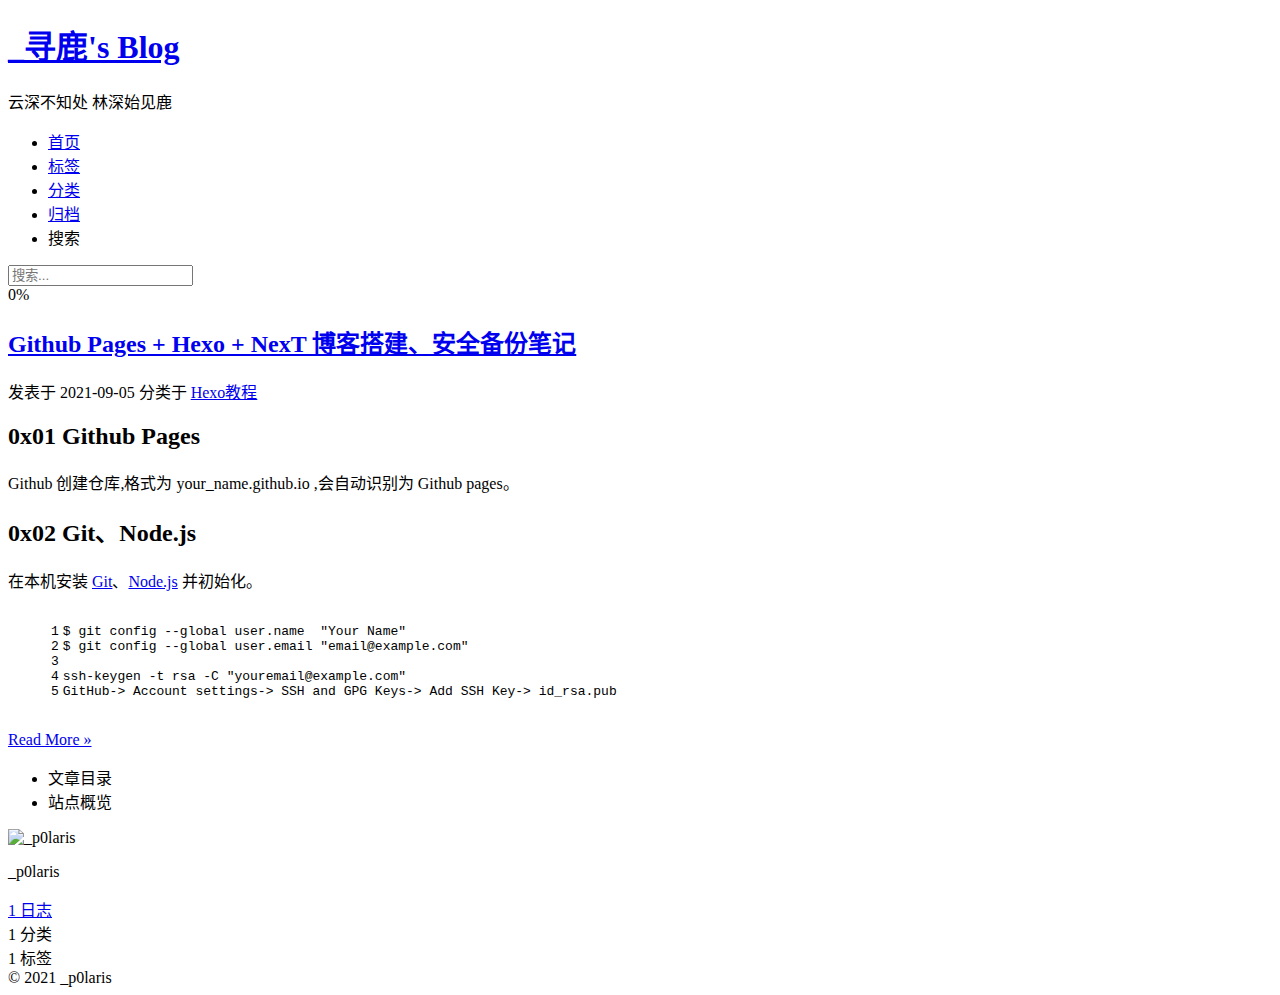
==== index.html @ 0f9a047e "Site updated: 2021-09-05 02:48:49" ====
<!DOCTYPE html>
<html lang="zh-CN">
<head>
  <meta charset="UTF-8">
<meta name="viewport" content="width=device-width, initial-scale=1, maximum-scale=2">
<meta name="theme-color" content="#222">
<meta name="generator" content="Hexo 5.4.0">
  <link rel="apple-touch-icon" sizes="180x180" href="/p0larisZ/p0larisZ.github.io/images/apple-touch-icon-next.png">
  <link rel="icon" type="image/png" sizes="32x32" href="/p0larisZ/p0larisZ.github.io/images/favicon-32x32-next.png">
  <link rel="icon" type="image/png" sizes="16x16" href="/p0larisZ/p0larisZ.github.io/images/favicon-16x16-next.png">
  <link rel="mask-icon" href="/p0larisZ/p0larisZ.github.io/images/logo.svg" color="#222">

<link rel="stylesheet" href="/p0larisZ/p0larisZ.github.io/css/main.css">

<link rel="stylesheet" href="https://fonts.loli.net/css?family=Noto Serif SC:300,300italic,400,400italic,700,700italic|Arvo:300,300italic,400,400italic,700,700italic&display=swap&subset=latin,latin-ext">
<link rel="stylesheet" href="/p0larisZ/p0larisZ.github.io/lib/font-awesome/css/font-awesome.min.css">

<script id="hexo-configurations">
    var NexT = window.NexT || {};
    var CONFIG = {"hostname":"github.com","root":"/p0larisZ/p0larisZ.github.io/","scheme":"Gemini","version":"7.8.0","exturl":false,"sidebar":{"position":"left","display":"post","padding":18,"offset":12,"onmobile":false},"copycode":{"enable":true,"show_result":false,"style":null},"back2top":{"enable":true,"sidebar":false,"scrollpercent":false},"bookmark":{"enable":false,"color":"#222","save":"auto"},"fancybox":false,"mediumzoom":false,"lazyload":false,"pangu":false,"comments":{"style":"tabs","active":null,"storage":true,"lazyload":false,"nav":null},"algolia":{"hits":{"per_page":10},"labels":{"input_placeholder":"Search for Posts","hits_empty":"We didn't find any results for the search: ${query}","hits_stats":"${hits} results found in ${time} ms"}},"localsearch":{"enable":true,"trigger":"auto","top_n_per_article":1,"unescape":false,"preload":false},"motion":{"enable":true,"async":false,"transition":{"post_block":"fadeIn","post_header":"slideDownIn","post_body":"slideDownIn","coll_header":"slideLeftIn","sidebar":"slideUpIn"}},"path":"search.xml"};
  </script>

  <meta property="og:type" content="website">
<meta property="og:title" content="_寻鹿&#39;s Blog">
<meta property="og:url" content="https://github.com/p0larisZ/p0larisZ.github.io/index.html">
<meta property="og:site_name" content="_寻鹿&#39;s Blog">
<meta property="og:locale" content="zh_CN">
<meta property="article:author" content="_p0laris">
<meta name="twitter:card" content="summary">

<link rel="canonical" href="https://github.com/p0larisZ/p0larisZ.github.io/">


<script id="page-configurations">
  // https://hexo.io/docs/variables.html
  CONFIG.page = {
    sidebar: "",
    isHome : true,
    isPost : false,
    lang   : 'zh-CN'
  };
</script>

  <title>_寻鹿's Blog</title>
  






  <noscript>
  <style>
  .use-motion .brand,
  .use-motion .menu-item,
  .sidebar-inner,
  .use-motion .post-block,
  .use-motion .pagination,
  .use-motion .comments,
  .use-motion .post-header,
  .use-motion .post-body,
  .use-motion .collection-header { opacity: initial; }

  .use-motion .site-title,
  .use-motion .site-subtitle {
    opacity: initial;
    top: initial;
  }

  .use-motion .logo-line-before i { left: initial; }
  .use-motion .logo-line-after i { right: initial; }
  </style>
</noscript>

</head>

<body itemscope itemtype="http://schema.org/WebPage">
  <div class="container use-motion">
    <div class="headband"></div>

    <header class="header" itemscope itemtype="http://schema.org/WPHeader">
      <div class="header-inner"><div class="site-brand-container">
  <div class="site-nav-toggle">
    <div class="toggle" aria-label="切换导航栏">
      <span class="toggle-line toggle-line-first"></span>
      <span class="toggle-line toggle-line-middle"></span>
      <span class="toggle-line toggle-line-last"></span>
    </div>
  </div>

  <div class="site-meta">

    <a href="/p0larisZ/p0larisZ.github.io/" class="brand" rel="start">
      <span class="logo-line-before"><i></i></span>
      <h1 class="site-title">_寻鹿's Blog</h1>
      <span class="logo-line-after"><i></i></span>
    </a>
      <p class="site-subtitle" itemprop="description">云深不知处 林深始见鹿</p>
  </div>

  <div class="site-nav-right">
    <div class="toggle popup-trigger">
        <i class="fa fa-search fa-fw fa-lg"></i>
    </div>
  </div>
</div>




<nav class="site-nav">
  <ul id="menu" class="menu">
        <li class="menu-item menu-item-home">

    <a href="/p0larisZ/p0larisZ.github.io/" rel="section"><i class="fa fa-fw fa-home"></i>首页</a>

  </li>
        <li class="menu-item menu-item-tags">

    <a href="/p0larisZ/p0larisZ.github.io/tags/" rel="section"><i class="fa fa-fw fa-tags"></i>标签</a>

  </li>
        <li class="menu-item menu-item-categories">

    <a href="/p0larisZ/p0larisZ.github.io/categories/" rel="section"><i class="fa fa-fw fa-th"></i>分类</a>

  </li>
        <li class="menu-item menu-item-archives">

    <a href="/p0larisZ/p0larisZ.github.io/archives/" rel="section"><i class="fa fa-fw fa-archive"></i>归档</a>

  </li>
      <li class="menu-item menu-item-search">
        <a role="button" class="popup-trigger"><i class="fa fa-search fa-fw"></i>搜索
        </a>
      </li>
  </ul>
</nav>



  <div class="search-pop-overlay">
    <div class="popup search-popup">
        <div class="search-header">
  <span class="search-icon">
    <i class="fa fa-search"></i>
  </span>
  <div class="search-input-container">
    <input autocomplete="off" autocapitalize="off"
           placeholder="搜索..." spellcheck="false"
           type="search" class="search-input">
  </div>
  <span class="popup-btn-close">
    <i class="fa fa-times-circle"></i>
  </span>
</div>
<div id="search-result">
  <div id="no-result">
    <i class="fa fa-spinner fa-pulse fa-5x fa-fw"></i>
  </div>
</div>

    </div>
  </div>

</div>
    </header>

    
  <div class="back-to-top">
    <i class="fa fa-arrow-up"></i>
    <span>0%</span>
  </div>


    <main class="main">
      <div class="main-inner">
        <div class="content-wrap">
          

          <div class="content index posts-expand">
            
      
  
  
  <article itemscope itemtype="http://schema.org/Article" class="post-block" lang="zh-CN">
    <link itemprop="mainEntityOfPage" href="https://github.com/p0larisZ/p0larisZ.github.io/2021/09/05/Hexo/">

    <span hidden itemprop="author" itemscope itemtype="http://schema.org/Person">
      <meta itemprop="image" content="/p0larisZ/p0larisZ.github.io/images/p0laris.jpg">
      <meta itemprop="name" content="_p0laris">
      <meta itemprop="description" content="">
    </span>

    <span hidden itemprop="publisher" itemscope itemtype="http://schema.org/Organization">
      <meta itemprop="name" content="_寻鹿's Blog">
    </span>
      <header class="post-header">
        <h2 class="post-title" itemprop="name headline">
          
            <a href="/p0larisZ/p0larisZ.github.io/2021/09/05/Hexo/" class="post-title-link" itemprop="url">Github Pages + Hexo + NexT 博客搭建、安全备份笔记</a>
        </h2>

        <div class="post-meta">
            <span class="post-meta-item">
              <span class="post-meta-item-icon">
                <i class="fa fa-calendar-o"></i>
              </span>
              <span class="post-meta-item-text">发表于</span>
              

              <time title="创建时间：2021-09-05 00:00:00 / 修改时间：02:44:18" itemprop="dateCreated datePublished" datetime="2021-09-05T00:00:00+08:00">2021-09-05</time>
            </span>
            <span class="post-meta-item">
              <span class="post-meta-item-icon">
                <i class="fa fa-folder-o"></i>
              </span>
              <span class="post-meta-item-text">分类于</span>
                <span itemprop="about" itemscope itemtype="http://schema.org/Thing">
                  <a href="/p0larisZ/p0larisZ.github.io/categories/Hexo%E6%95%99%E7%A8%8B/" itemprop="url" rel="index"><span itemprop="name">Hexo教程</span></a>
                </span>
            </span>

          

        </div>
      </header>

    
    
    
    <div class="post-body" itemprop="articleBody">

      
          <h2 id="0x01-Github-Pages"><a href="#0x01-Github-Pages" class="headerlink" title="0x01 Github Pages"></a>0x01 Github Pages</h2><p>Github 创建仓库,格式为 your_name.github.io ,会自动识别为 Github pages。</p>
<h2 id="0x02-Git、Node-js"><a href="#0x02-Git、Node-js" class="headerlink" title="0x02 Git、Node.js"></a>0x02 Git、Node.js</h2><p>在本机安装 <a target="_blank" rel="noopener" href="http://git-scm.com/downloads">Git</a>、<a target="_blank" rel="noopener" href="https://nodejs.org/en/">Node.js</a> 并初始化。</p>
<figure class="highlight plaintext"><table><tr><td class="gutter"><pre><span class="line">1</span><br><span class="line">2</span><br><span class="line">3</span><br><span class="line">4</span><br><span class="line">5</span><br></pre></td><td class="code"><pre><span class="line">$ git config --global user.name  &quot;Your Name&quot;</span><br><span class="line">$ git config --global user.email &quot;email@example.com&quot;</span><br><span class="line"></span><br><span class="line">ssh-keygen -t rsa -C &quot;youremail@example.com&quot;</span><br><span class="line">GitHub-&gt; Account settings-&gt; SSH and GPG Keys-&gt; Add SSH Key-&gt; id_rsa.pub</span><br></pre></td></tr></table></figure>
          <!--noindex-->
            <div class="post-button">
              <a class="btn" href="/p0larisZ/p0larisZ.github.io/2021/09/05/Hexo/#more" rel="contents">
                Read More &raquo;
              </a>
            </div>
          <!--/noindex-->
        
      
    </div>

    
    
    
      <footer class="post-footer">
        <div class="post-eof"></div>
      </footer>
  </article>
  
  
  


  



          </div>
          

<script>
  window.addEventListener('tabs:register', () => {
    let { activeClass } = CONFIG.comments;
    if (CONFIG.comments.storage) {
      activeClass = localStorage.getItem('comments_active') || activeClass;
    }
    if (activeClass) {
      let activeTab = document.querySelector(`a[href="#comment-${activeClass}"]`);
      if (activeTab) {
        activeTab.click();
      }
    }
  });
  if (CONFIG.comments.storage) {
    window.addEventListener('tabs:click', event => {
      if (!event.target.matches('.tabs-comment .tab-content .tab-pane')) return;
      let commentClass = event.target.classList[1];
      localStorage.setItem('comments_active', commentClass);
    });
  }
</script>

        </div>
          
  
  <div class="toggle sidebar-toggle">
    <span class="toggle-line toggle-line-first"></span>
    <span class="toggle-line toggle-line-middle"></span>
    <span class="toggle-line toggle-line-last"></span>
  </div>

  <aside class="sidebar">
    <div class="sidebar-inner">

      <ul class="sidebar-nav motion-element">
        <li class="sidebar-nav-toc">
          文章目录
        </li>
        <li class="sidebar-nav-overview">
          站点概览
        </li>
      </ul>

      <!--noindex-->
      <div class="post-toc-wrap sidebar-panel">
      </div>
      <!--/noindex-->

      <div class="site-overview-wrap sidebar-panel">
        <div class="site-author motion-element" itemprop="author" itemscope itemtype="http://schema.org/Person">
    <img class="site-author-image" itemprop="image" alt="_p0laris"
      src="/p0larisZ/p0larisZ.github.io/images/p0laris.jpg">
  <p class="site-author-name" itemprop="name">_p0laris</p>
  <div class="site-description" itemprop="description"></div>
</div>
<div class="site-state-wrap motion-element">
  <nav class="site-state">
      <div class="site-state-item site-state-posts">
          <a href="/p0larisZ/p0larisZ.github.io/archives/">
        
          <span class="site-state-item-count">1</span>
          <span class="site-state-item-name">日志</span>
        </a>
      </div>
      <div class="site-state-item site-state-categories">
        <span class="site-state-item-count">1</span>
        <span class="site-state-item-name">分类</span>
      </div>
      <div class="site-state-item site-state-tags">
        <span class="site-state-item-count">1</span>
        <span class="site-state-item-name">标签</span>
      </div>
  </nav>
</div>



      </div>

    </div>
  </aside>
  <div id="sidebar-dimmer"></div>


      </div>
    </main>

    <footer class="footer">
      <div class="footer-inner">
        

        

<div class="copyright">
  
  &copy; 
  <span itemprop="copyrightYear">2021</span>
  <span class="with-love">
    <i class="fa fa-user"></i>
  </span>
  <span class="author" itemprop="copyrightHolder">_p0laris</span>
</div>

<!--
-->

        








      </div>
    </footer>
  </div>

  
  <script src="/p0larisZ/p0larisZ.github.io/lib/anime.min.js"></script>
  <script src="/p0larisZ/p0larisZ.github.io/lib/velocity/velocity.min.js"></script>
  <script src="/p0larisZ/p0larisZ.github.io/lib/velocity/velocity.ui.min.js"></script>

<script src="/p0larisZ/p0larisZ.github.io/js/utils.js"></script>

<script src="/p0larisZ/p0larisZ.github.io/js/motion.js"></script>


<script src="/p0larisZ/p0larisZ.github.io/js/schemes/pisces.js"></script>


<script src="/p0larisZ/p0larisZ.github.io/js/next-boot.js"></script>




  




  
<script src="/p0larisZ/p0larisZ.github.io/js/local-search.js"></script>













  

  

</body>
</html>
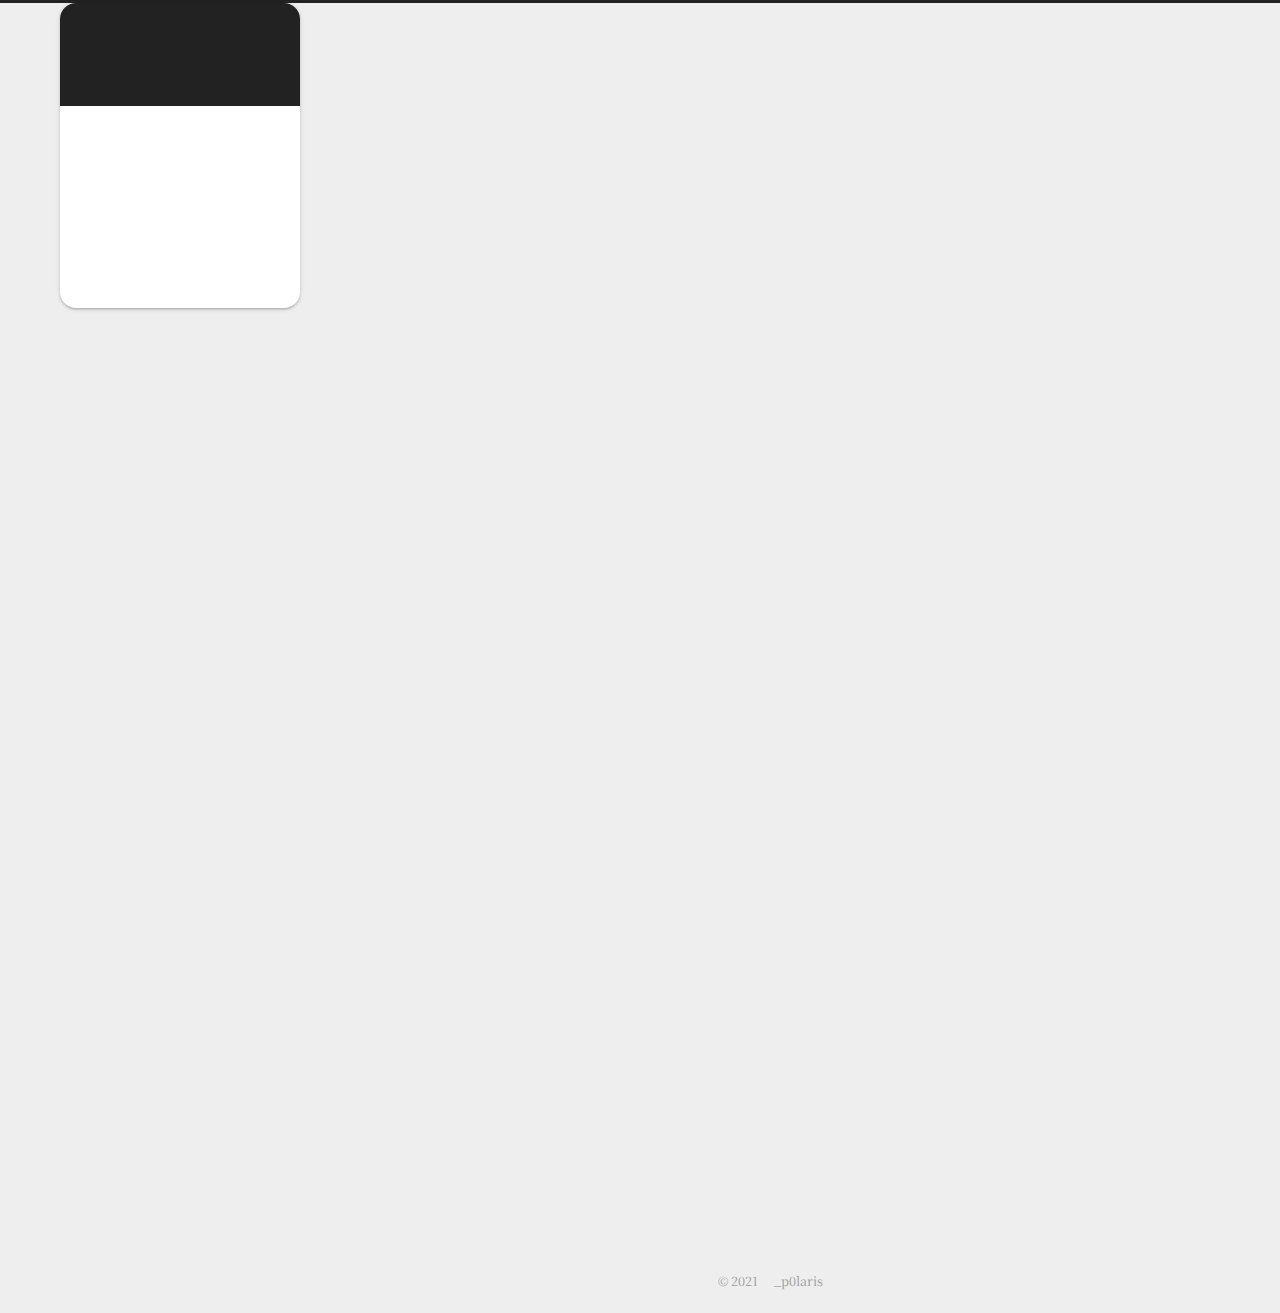
==== commit 1a5697d7: "Site updated: 2021-09-06 00:23:46" ====
--- a/index.html
+++ b/index.html
@@ -5,30 +5,30 @@
 <meta name="viewport" content="width=device-width, initial-scale=1, maximum-scale=2">
 <meta name="theme-color" content="#222">
 <meta name="generator" content="Hexo 5.4.0">
-  <link rel="apple-touch-icon" sizes="180x180" href="/p0larisZ/p0larisZ.github.io/images/apple-touch-icon-next.png">
-  <link rel="icon" type="image/png" sizes="32x32" href="/p0larisZ/p0larisZ.github.io/images/favicon-32x32-next.png">
-  <link rel="icon" type="image/png" sizes="16x16" href="/p0larisZ/p0larisZ.github.io/images/favicon-16x16-next.png">
-  <link rel="mask-icon" href="/p0larisZ/p0larisZ.github.io/images/logo.svg" color="#222">
-
-<link rel="stylesheet" href="/p0larisZ/p0larisZ.github.io/css/main.css">
+  <link rel="apple-touch-icon" sizes="180x180" href="/images/apple-touch-icon-next.png">
+  <link rel="icon" type="image/png" sizes="32x32" href="/images/favicon-32x32-next.png">
+  <link rel="icon" type="image/png" sizes="16x16" href="/images/favicon-16x16-next.png">
+  <link rel="mask-icon" href="/images/logo.svg" color="#222">
+
+<link rel="stylesheet" href="/css/main.css">
 
 <link rel="stylesheet" href="https://fonts.loli.net/css?family=Noto Serif SC:300,300italic,400,400italic,700,700italic|Arvo:300,300italic,400,400italic,700,700italic&display=swap&subset=latin,latin-ext">
-<link rel="stylesheet" href="/p0larisZ/p0larisZ.github.io/lib/font-awesome/css/font-awesome.min.css">
+<link rel="stylesheet" href="/lib/font-awesome/css/font-awesome.min.css">
 
 <script id="hexo-configurations">
     var NexT = window.NexT || {};
-    var CONFIG = {"hostname":"github.com","root":"/p0larisZ/p0larisZ.github.io/","scheme":"Gemini","version":"7.8.0","exturl":false,"sidebar":{"position":"left","display":"post","padding":18,"offset":12,"onmobile":false},"copycode":{"enable":true,"show_result":false,"style":null},"back2top":{"enable":true,"sidebar":false,"scrollpercent":false},"bookmark":{"enable":false,"color":"#222","save":"auto"},"fancybox":false,"mediumzoom":false,"lazyload":false,"pangu":false,"comments":{"style":"tabs","active":null,"storage":true,"lazyload":false,"nav":null},"algolia":{"hits":{"per_page":10},"labels":{"input_placeholder":"Search for Posts","hits_empty":"We didn't find any results for the search: ${query}","hits_stats":"${hits} results found in ${time} ms"}},"localsearch":{"enable":true,"trigger":"auto","top_n_per_article":1,"unescape":false,"preload":false},"motion":{"enable":true,"async":false,"transition":{"post_block":"fadeIn","post_header":"slideDownIn","post_body":"slideDownIn","coll_header":"slideLeftIn","sidebar":"slideUpIn"}},"path":"search.xml"};
+    var CONFIG = {"hostname":"p0larisz.github.io","root":"/","scheme":"Gemini","version":"7.8.0","exturl":false,"sidebar":{"position":"left","display":"post","padding":18,"offset":12,"onmobile":false},"copycode":{"enable":true,"show_result":false,"style":null},"back2top":{"enable":true,"sidebar":false,"scrollpercent":false},"bookmark":{"enable":false,"color":"#222","save":"auto"},"fancybox":false,"mediumzoom":false,"lazyload":false,"pangu":false,"comments":{"style":"tabs","active":null,"storage":true,"lazyload":false,"nav":null},"algolia":{"hits":{"per_page":10},"labels":{"input_placeholder":"Search for Posts","hits_empty":"We didn't find any results for the search: ${query}","hits_stats":"${hits} results found in ${time} ms"}},"localsearch":{"enable":true,"trigger":"auto","top_n_per_article":1,"unescape":false,"preload":false},"motion":{"enable":true,"async":false,"transition":{"post_block":"fadeIn","post_header":"slideDownIn","post_body":"slideDownIn","coll_header":"slideLeftIn","sidebar":"slideUpIn"}},"path":"search.xml"};
   </script>
 
   <meta property="og:type" content="website">
 <meta property="og:title" content="_寻鹿&#39;s Blog">
-<meta property="og:url" content="https://github.com/p0larisZ/p0larisZ.github.io/index.html">
+<meta property="og:url" content="https://p0larisz.github.io/index.html">
 <meta property="og:site_name" content="_寻鹿&#39;s Blog">
 <meta property="og:locale" content="zh_CN">
 <meta property="article:author" content="_p0laris">
 <meta name="twitter:card" content="summary">
 
-<link rel="canonical" href="https://github.com/p0larisZ/p0larisZ.github.io/">
+<link rel="canonical" href="https://p0larisz.github.io/">
 
 
 <script id="page-configurations">
@@ -90,7 +90,7 @@
 
   <div class="site-meta">
 
-    <a href="/p0larisZ/p0larisZ.github.io/" class="brand" rel="start">
+    <a href="/" class="brand" rel="start">
       <span class="logo-line-before"><i></i></span>
       <h1 class="site-title">_寻鹿's Blog</h1>
       <span class="logo-line-after"><i></i></span>
@@ -112,22 +112,22 @@
   <ul id="menu" class="menu">
         <li class="menu-item menu-item-home">
 
-    <a href="/p0larisZ/p0larisZ.github.io/" rel="section"><i class="fa fa-fw fa-home"></i>首页</a>
+    <a href="/" rel="section"><i class="fa fa-fw fa-home"></i>首页</a>
 
   </li>
         <li class="menu-item menu-item-tags">
 
-    <a href="/p0larisZ/p0larisZ.github.io/tags/" rel="section"><i class="fa fa-fw fa-tags"></i>标签</a>
+    <a href="/tags/" rel="section"><i class="fa fa-fw fa-tags"></i>标签</a>
 
   </li>
         <li class="menu-item menu-item-categories">
 
-    <a href="/p0larisZ/p0larisZ.github.io/categories/" rel="section"><i class="fa fa-fw fa-th"></i>分类</a>
+    <a href="/categories/" rel="section"><i class="fa fa-fw fa-th"></i>分类</a>
 
   </li>
         <li class="menu-item menu-item-archives">
 
-    <a href="/p0larisZ/p0larisZ.github.io/archives/" rel="section"><i class="fa fa-fw fa-archive"></i>归档</a>
+    <a href="/archives/" rel="section"><i class="fa fa-fw fa-archive"></i>归档</a>
 
   </li>
       <li class="menu-item menu-item-search">
@@ -184,10 +184,10 @@
   
   
   <article itemscope itemtype="http://schema.org/Article" class="post-block" lang="zh-CN">
-    <link itemprop="mainEntityOfPage" href="https://github.com/p0larisZ/p0larisZ.github.io/2021/09/05/Hexo/">
+    <link itemprop="mainEntityOfPage" href="https://p0larisz.github.io/2021/09/05/Hexo/">
 
     <span hidden itemprop="author" itemscope itemtype="http://schema.org/Person">
-      <meta itemprop="image" content="/p0larisZ/p0larisZ.github.io/images/p0laris.jpg">
+      <meta itemprop="image" content="/images/p0laris.jpg">
       <meta itemprop="name" content="_p0laris">
       <meta itemprop="description" content="">
     </span>
@@ -198,7 +198,7 @@
       <header class="post-header">
         <h2 class="post-title" itemprop="name headline">
           
-            <a href="/p0larisZ/p0larisZ.github.io/2021/09/05/Hexo/" class="post-title-link" itemprop="url">Github Pages + Hexo + NexT 博客搭建、安全备份笔记</a>
+            <a href="/2021/09/05/Hexo/" class="post-title-link" itemprop="url">Github Pages + Hexo + NexT 博客搭建、安全备份笔记</a>
         </h2>
 
         <div class="post-meta">
@@ -207,17 +207,23 @@
                 <i class="fa fa-calendar-o"></i>
               </span>
               <span class="post-meta-item-text">发表于</span>
-              
-
-              <time title="创建时间：2021-09-05 00:00:00 / 修改时间：02:44:18" itemprop="dateCreated datePublished" datetime="2021-09-05T00:00:00+08:00">2021-09-05</time>
+
+              <time title="创建时间：2021-09-05 00:00:00" itemprop="dateCreated datePublished" datetime="2021-09-05T00:00:00+08:00">2021-09-05</time>
             </span>
+              <span class="post-meta-item">
+                <span class="post-meta-item-icon">
+                  <i class="fa fa-calendar-check-o"></i>
+                </span>
+                <span class="post-meta-item-text">更新于</span>
+                <time title="修改时间：2021-09-06 00:23:26" itemprop="dateModified" datetime="2021-09-06T00:23:26+08:00">2021-09-06</time>
+              </span>
             <span class="post-meta-item">
               <span class="post-meta-item-icon">
                 <i class="fa fa-folder-o"></i>
               </span>
               <span class="post-meta-item-text">分类于</span>
                 <span itemprop="about" itemscope itemtype="http://schema.org/Thing">
-                  <a href="/p0larisZ/p0larisZ.github.io/categories/Hexo%E6%95%99%E7%A8%8B/" itemprop="url" rel="index"><span itemprop="name">Hexo教程</span></a>
+                  <a href="/categories/Hexo%E6%95%99%E7%A8%8B/" itemprop="url" rel="index"><span itemprop="name">Hexo教程</span></a>
                 </span>
             </span>
 
@@ -234,10 +240,13 @@
       
           <h2 id="0x01-Github-Pages"><a href="#0x01-Github-Pages" class="headerlink" title="0x01 Github Pages"></a>0x01 Github Pages</h2><p>Github 创建仓库,格式为 your_name.github.io ,会自动识别为 Github pages。</p>
 <h2 id="0x02-Git、Node-js"><a href="#0x02-Git、Node-js" class="headerlink" title="0x02 Git、Node.js"></a>0x02 Git、Node.js</h2><p>在本机安装 <a target="_blank" rel="noopener" href="http://git-scm.com/downloads">Git</a>、<a target="_blank" rel="noopener" href="https://nodejs.org/en/">Node.js</a> 并初始化。</p>
-<figure class="highlight plaintext"><table><tr><td class="gutter"><pre><span class="line">1</span><br><span class="line">2</span><br><span class="line">3</span><br><span class="line">4</span><br><span class="line">5</span><br></pre></td><td class="code"><pre><span class="line">$ git config --global user.name  &quot;Your Name&quot;</span><br><span class="line">$ git config --global user.email &quot;email@example.com&quot;</span><br><span class="line"></span><br><span class="line">ssh-keygen -t rsa -C &quot;youremail@example.com&quot;</span><br><span class="line">GitHub-&gt; Account settings-&gt; SSH and GPG Keys-&gt; Add SSH Key-&gt; id_rsa.pub</span><br></pre></td></tr></table></figure>
+<figure class="highlight plaintext"><table><tr><td class="gutter"><pre><span class="line">1</span><br><span class="line">2</span><br></pre></td><td class="code"><pre><span class="line">$ git config --global user.name  &quot;Your Name&quot;</span><br><span class="line">$ git config --global user.email &quot;email@example.com&quot;</span><br></pre></td></tr></table></figure>
+
+<p>生成并添加 SSH 密钥</p>
+<figure class="highlight plaintext"><table><tr><td class="gutter"><pre><span class="line">1</span><br><span class="line">2</span><br></pre></td><td class="code"><pre><span class="line">ssh-keygen -t rsa -C &quot;youremail@example.com&quot;</span><br><span class="line">GitHub-&gt; Account settings-&gt; SSH and GPG Keys-&gt; Add SSH Key-&gt; id_rsa.pub</span><br></pre></td></tr></table></figure>
           <!--noindex-->
             <div class="post-button">
-              <a class="btn" href="/p0larisZ/p0larisZ.github.io/2021/09/05/Hexo/#more" rel="contents">
+              <a class="btn" href="/2021/09/05/Hexo/#more" rel="contents">
                 Read More &raquo;
               </a>
             </div>
@@ -316,14 +325,14 @@
       <div class="site-overview-wrap sidebar-panel">
         <div class="site-author motion-element" itemprop="author" itemscope itemtype="http://schema.org/Person">
     <img class="site-author-image" itemprop="image" alt="_p0laris"
-      src="/p0larisZ/p0larisZ.github.io/images/p0laris.jpg">
+      src="/images/p0laris.jpg">
   <p class="site-author-name" itemprop="name">_p0laris</p>
   <div class="site-description" itemprop="description"></div>
 </div>
 <div class="site-state-wrap motion-element">
   <nav class="site-state">
       <div class="site-state-item site-state-posts">
-          <a href="/p0larisZ/p0larisZ.github.io/archives/">
+          <a href="/archives/">
         
           <span class="site-state-item-count">1</span>
           <span class="site-state-item-name">日志</span>
@@ -385,30 +394,30 @@
   </div>
 
   
-  <script src="/p0larisZ/p0larisZ.github.io/lib/anime.min.js"></script>
-  <script src="/p0larisZ/p0larisZ.github.io/lib/velocity/velocity.min.js"></script>
-  <script src="/p0larisZ/p0larisZ.github.io/lib/velocity/velocity.ui.min.js"></script>
-
-<script src="/p0larisZ/p0larisZ.github.io/js/utils.js"></script>
-
-<script src="/p0larisZ/p0larisZ.github.io/js/motion.js"></script>
-
-
-<script src="/p0larisZ/p0larisZ.github.io/js/schemes/pisces.js"></script>
-
-
-<script src="/p0larisZ/p0larisZ.github.io/js/next-boot.js"></script>
-
-
-
-
-  
-
-
-
-
-  
-<script src="/p0larisZ/p0larisZ.github.io/js/local-search.js"></script>
+  <script src="/lib/anime.min.js"></script>
+  <script src="/lib/velocity/velocity.min.js"></script>
+  <script src="/lib/velocity/velocity.ui.min.js"></script>
+
+<script src="/js/utils.js"></script>
+
+<script src="/js/motion.js"></script>
+
+
+<script src="/js/schemes/pisces.js"></script>
+
+
+<script src="/js/next-boot.js"></script>
+
+
+
+
+  
+
+
+
+
+  
+<script src="/js/local-search.js"></script>
 
 
 
--- a/css/main.css
+++ b/css/main.css
@@ -0,0 +1,2690 @@
+:root {
+  --body-bg-color: #eee;
+  --content-bg-color: #fff;
+  --card-bg-color: #f5f5f5;
+  --text-color: #555;
+  --link-color: #555;
+  --link-hover-color: #222;
+  --brand-color: #fff;
+  --brand-hover-color: #fff;
+  --table-row-odd-bg-color: #f9f9f9;
+  --table-row-hover-bg-color: #f5f5f5;
+  --menu-item-bg-color: #f5f5f5;
+  --btn-default-bg: #fff;
+  --btn-default-color: #555;
+  --btn-default-border-color: #555;
+  --btn-default-hover-bg: #222;
+  --btn-default-hover-color: #fff;
+  --btn-default-hover-border-color: #222;
+}
+html {
+  line-height: 1.15; /* 1 */
+  -webkit-text-size-adjust: 100%; /* 2 */
+}
+body {
+  margin: 0;
+}
+main {
+  display: block;
+}
+h1 {
+  font-size: 2em;
+  margin: 0.67em 0;
+}
+hr {
+  box-sizing: content-box; /* 1 */
+  height: 0; /* 1 */
+  overflow: visible; /* 2 */
+}
+pre {
+  font-family: monospace, monospace; /* 1 */
+  font-size: 1em; /* 2 */
+}
+a {
+  background: transparent;
+}
+abbr[title] {
+  border-bottom: none; /* 1 */
+  text-decoration: underline; /* 2 */
+  text-decoration: underline dotted; /* 2 */
+}
+b,
+strong {
+  font-weight: bolder;
+}
+code,
+kbd,
+samp {
+  font-family: monospace, monospace; /* 1 */
+  font-size: 1em; /* 2 */
+}
+small {
+  font-size: 80%;
+}
+sub,
+sup {
+  font-size: 75%;
+  line-height: 0;
+  position: relative;
+  vertical-align: baseline;
+}
+sub {
+  bottom: -0.25em;
+}
+sup {
+  top: -0.5em;
+}
+img {
+  border-style: none;
+}
+button,
+input,
+optgroup,
+select,
+textarea {
+  font-family: inherit; /* 1 */
+  font-size: 100%; /* 1 */
+  line-height: 1.15; /* 1 */
+  margin: 0; /* 2 */
+}
+button,
+input {
+/* 1 */
+  overflow: visible;
+}
+button,
+select {
+/* 1 */
+  text-transform: none;
+}
+button,
+[type='button'],
+[type='reset'],
+[type='submit'] {
+  -webkit-appearance: button;
+}
+button::-moz-focus-inner,
+[type='button']::-moz-focus-inner,
+[type='reset']::-moz-focus-inner,
+[type='submit']::-moz-focus-inner {
+  border-style: none;
+  padding: 0;
+}
+button:-moz-focusring,
+[type='button']:-moz-focusring,
+[type='reset']:-moz-focusring,
+[type='submit']:-moz-focusring {
+  outline: 1px dotted ButtonText;
+}
+fieldset {
+  padding: 0.35em 0.75em 0.625em;
+}
+legend {
+  box-sizing: border-box; /* 1 */
+  color: inherit; /* 2 */
+  display: table; /* 1 */
+  max-width: 100%; /* 1 */
+  padding: 0; /* 3 */
+  white-space: normal; /* 1 */
+}
+progress {
+  vertical-align: baseline;
+}
+textarea {
+  overflow: auto;
+}
+[type='checkbox'],
+[type='radio'] {
+  box-sizing: border-box; /* 1 */
+  padding: 0; /* 2 */
+}
+[type='number']::-webkit-inner-spin-button,
+[type='number']::-webkit-outer-spin-button {
+  height: auto;
+}
+[type='search'] {
+  outline-offset: -2px; /* 2 */
+  -webkit-appearance: textfield; /* 1 */
+}
+[type='search']::-webkit-search-decoration {
+  -webkit-appearance: none;
+}
+::-webkit-file-upload-button {
+  font: inherit; /* 2 */
+  -webkit-appearance: button; /* 1 */
+}
+details {
+  display: block;
+}
+summary {
+  display: list-item;
+}
+template {
+  display: none;
+}
+[hidden] {
+  display: none;
+}
+::selection {
+  background: #262a30;
+  color: #eee;
+}
+html,
+body {
+  height: 100%;
+}
+body {
+  background: var(--body-bg-color);
+  color: var(--text-color);
+  font-family: 'Noto Serif SC', "PingFang SC", "Microsoft YaHei", sans-serif;
+  font-size: 0.9em;
+  line-height: 2;
+}
+@media (max-width: 991px) {
+  body {
+    padding-left: 0 !important;
+    padding-right: 0 !important;
+  }
+}
+h1,
+h2,
+h3,
+h4,
+h5,
+h6 {
+  font-family: 'Arvo', 'Noto Serif SC', "PingFang SC", "Microsoft YaHei", sans-serif;
+  font-weight: bold;
+  line-height: 1.5;
+  margin: 20px 0 15px;
+}
+h1 {
+  font-size: 1.5em;
+}
+h2 {
+  font-size: 1.375em;
+}
+h3 {
+  font-size: 1.25em;
+}
+h4 {
+  font-size: 1.125em;
+}
+h5 {
+  font-size: 1em;
+}
+h6 {
+  font-size: 0.875em;
+}
+p {
+  margin: 0 0 20px 0;
+}
+a,
+span.exturl {
+  border-bottom: 1px solid #999;
+  color: var(--link-color);
+  outline: 0;
+  text-decoration: none;
+  overflow-wrap: break-word;
+  word-wrap: break-word;
+  cursor: pointer;
+}
+a:hover,
+span.exturl:hover {
+  border-bottom-color: var(--link-hover-color);
+  color: var(--link-hover-color);
+}
+iframe,
+img,
+video {
+  display: block;
+  margin-left: auto;
+  margin-right: auto;
+  max-width: 100%;
+}
+hr {
+  background-image: repeating-linear-gradient(-45deg, #ddd, #ddd 4px, transparent 4px, transparent 8px);
+  border: 0;
+  height: 3px;
+  margin: 40px 0;
+}
+blockquote {
+  border-left: 4px solid #ddd;
+  color: #666;
+  margin: 0;
+  padding: 0 15px;
+}
+blockquote cite::before {
+  content: '-';
+  padding: 0 5px;
+}
+dt {
+  font-weight: bold;
+}
+dd {
+  margin: 0;
+  padding: 0;
+}
+kbd {
+  background-color: #f5f5f5;
+  background-image: linear-gradient(#eee, #fff, #eee);
+  border: 1px solid #ccc;
+  border-radius: 0.2em;
+  box-shadow: 0.1em 0.1em 0.2em rgba(0,0,0,0.1);
+  color: #555;
+  font-family: inherit;
+  padding: 0.1em 0.3em;
+  white-space: nowrap;
+}
+.table-container {
+  overflow: auto;
+}
+table {
+  border-collapse: collapse;
+  border-spacing: 0;
+  font-size: 0.875em;
+  margin: 0 0 20px 0;
+  width: 100%;
+}
+tbody tr:nth-of-type(odd) {
+  background: var(--table-row-odd-bg-color);
+}
+tbody tr:hover {
+  background: var(--table-row-hover-bg-color);
+}
+caption,
+th,
+td {
+  font-weight: normal;
+  padding: 8px;
+  text-align: left;
+  vertical-align: middle;
+}
+th,
+td {
+  border: 1px solid #ddd;
+  border-bottom: 3px solid #ddd;
+}
+th {
+  font-weight: 700;
+  padding-bottom: 10px;
+}
+td {
+  border-bottom-width: 1px;
+}
+.btn {
+  background: var(--btn-default-bg);
+  border: 2px solid var(--btn-default-border-color);
+  border-radius: 2px;
+  color: var(--btn-default-color);
+  display: inline-block;
+  font-size: 0.875em;
+  line-height: 2;
+  padding: 0 20px;
+  text-decoration: none;
+  transition-property: background-color;
+  transition-delay: 0s;
+  transition-duration: 0.2s;
+  transition-timing-function: ease-in-out;
+}
+.btn:hover {
+  background: var(--btn-default-hover-bg);
+  border-color: var(--btn-default-hover-border-color);
+  color: var(--btn-default-hover-color);
+}
+.btn + .btn {
+  margin: 0 0 8px 8px;
+}
+.btn .fa-fw {
+  text-align: left;
+  width: 1.285714285714286em;
+}
+.toggle {
+  line-height: 0;
+}
+.toggle .toggle-line {
+  background: #fff;
+  display: inline-block;
+  height: 2px;
+  left: 0;
+  position: relative;
+  top: 0;
+  transition: all 0.4s;
+  vertical-align: top;
+  width: 100%;
+}
+.toggle .toggle-line:not(:first-child) {
+  margin-top: 3px;
+}
+.toggle.toggle-arrow .toggle-line-first {
+  left: 50%;
+  top: 2px;
+  transform: rotate(45deg);
+  width: 50%;
+}
+.toggle.toggle-arrow .toggle-line-middle {
+  left: 2px;
+  width: 90%;
+}
+.toggle.toggle-arrow .toggle-line-last {
+  left: 50%;
+  top: -2px;
+  transform: rotate(-45deg);
+  width: 50%;
+}
+.toggle.toggle-close .toggle-line-first {
+  transform: rotate(-45deg);
+  top: 5px;
+}
+.toggle.toggle-close .toggle-line-middle {
+  opacity: 0;
+}
+.toggle.toggle-close .toggle-line-last {
+  transform: rotate(45deg);
+  top: -5px;
+}
+.highlight-container {
+  position: relative;
+}
+.highlight-container:hover .copy-btn,
+.highlight-container .copy-btn:focus {
+  opacity: 1;
+}
+.copy-btn {
+  color: #333;
+  cursor: pointer;
+  line-height: 1.6;
+  opacity: 0;
+  padding: 2px 6px;
+  position: absolute;
+  transition-delay: 0s;
+  transition-duration: 0.2s;
+  transition-timing-function: ease-in-out;
+  background-color: #eee;
+  background-image: linear-gradient(#fcfcfc, #eee);
+  border: 1px solid #d5d5d5;
+  border-radius: 3px;
+  font-size: 0.8125em;
+  right: 4px;
+  top: 8px;
+}
+.highlight,
+pre {
+  background: #f7f7f7;
+  color: #4d4d4c;
+  line-height: 1.6;
+  margin: 0 auto 20px;
+}
+pre,
+code {
+  font-family: consolas, Menlo, monospace, "PingFang SC", "Microsoft YaHei";
+}
+code {
+  background: #eee;
+  border-radius: 3px;
+  color: #555;
+  padding: 2px 4px;
+  overflow-wrap: break-word;
+  word-wrap: break-word;
+}
+.highlight *::selection {
+  background: #d6d6d6;
+}
+.highlight pre {
+  border: 0;
+  margin: 0;
+  padding: 10px 0;
+}
+.highlight table {
+  border: 0;
+  margin: 0;
+  width: auto;
+}
+.highlight td {
+  border: 0;
+  padding: 0;
+}
+.highlight figcaption {
+  background: #eff2f3;
+  color: #4d4d4c;
+  display: flex;
+  font-size: 0.875em;
+  justify-content: space-between;
+  line-height: 1.2;
+  padding: 0.5em;
+}
+.highlight figcaption a {
+  color: #4d4d4c;
+}
+.highlight figcaption a:hover {
+  border-bottom-color: #4d4d4c;
+}
+.highlight .gutter {
+  -moz-user-select: none;
+  -ms-user-select: none;
+  -webkit-user-select: none;
+  user-select: none;
+}
+.highlight .gutter pre {
+  background: #eff2f3;
+  color: #869194;
+  padding-left: 10px;
+  padding-right: 10px;
+  text-align: right;
+}
+.highlight .code pre {
+  background: #f7f7f7;
+  padding-left: 10px;
+  width: 100%;
+}
+.gist table {
+  width: auto;
+}
+.gist table td {
+  border: 0;
+}
+pre {
+  overflow: auto;
+  padding: 10px;
+}
+pre code {
+  background: none;
+  color: #4d4d4c;
+  font-size: 0.875em;
+  padding: 0;
+  text-shadow: none;
+}
+pre .deletion {
+  background: #fdd;
+}
+pre .addition {
+  background: #dfd;
+}
+pre .meta {
+  color: #eab700;
+  -moz-user-select: none;
+  -ms-user-select: none;
+  -webkit-user-select: none;
+  user-select: none;
+}
+pre .comment {
+  color: #8e908c;
+}
+pre .variable,
+pre .attribute,
+pre .tag,
+pre .name,
+pre .regexp,
+pre .ruby .constant,
+pre .xml .tag .title,
+pre .xml .pi,
+pre .xml .doctype,
+pre .html .doctype,
+pre .css .id,
+pre .css .class,
+pre .css .pseudo {
+  color: #c82829;
+}
+pre .number,
+pre .preprocessor,
+pre .built_in,
+pre .builtin-name,
+pre .literal,
+pre .params,
+pre .constant,
+pre .command {
+  color: #f5871f;
+}
+pre .ruby .class .title,
+pre .css .rules .attribute,
+pre .string,
+pre .symbol,
+pre .value,
+pre .inheritance,
+pre .header,
+pre .ruby .symbol,
+pre .xml .cdata,
+pre .special,
+pre .formula {
+  color: #718c00;
+}
+pre .title,
+pre .css .hexcolor {
+  color: #3e999f;
+}
+pre .function,
+pre .python .decorator,
+pre .python .title,
+pre .ruby .function .title,
+pre .ruby .title .keyword,
+pre .perl .sub,
+pre .javascript .title,
+pre .coffeescript .title {
+  color: #4271ae;
+}
+pre .keyword,
+pre .javascript .function {
+  color: #8959a8;
+}
+.blockquote-center {
+  border-left: none;
+  margin: 40px 0;
+  padding: 0;
+  position: relative;
+  text-align: center;
+}
+.blockquote-center::before,
+.blockquote-center::after {
+  background-repeat: no-repeat;
+  background-size: 22px 22px;
+  content: ' ';
+  display: block;
+  height: 24px;
+  opacity: 0.2;
+  position: absolute;
+  width: 100%;
+}
+.blockquote-center::before {
+  background-image: url("../images/quote-l.svg");
+  background-position: 0 -6px;
+  border-top: 1px solid #ccc;
+  top: -20px;
+}
+.blockquote-center::after {
+  background-image: url("../images/quote-r.svg");
+  background-position: 100% 8px;
+  border-bottom: 1px solid #ccc;
+  bottom: -20px;
+}
+.blockquote-center p,
+.blockquote-center div {
+  text-align: center;
+}
+.post-body .group-picture img {
+  margin: 0 auto;
+  padding: 0 3px;
+}
+.group-picture-row {
+  margin-bottom: 6px;
+  overflow: hidden;
+}
+.group-picture-column {
+  float: left;
+  margin-bottom: 10px;
+}
+.post-body .label {
+  color: #555;
+  display: inline;
+  padding: 0 2px;
+}
+.post-body .label.default {
+  background: #f0f0f0;
+}
+.post-body .label.primary {
+  background: #efe6f7;
+}
+.post-body .label.info {
+  background: #e5f2f8;
+}
+.post-body .label.success {
+  background: #e7f4e9;
+}
+.post-body .label.warning {
+  background: #fcf6e1;
+}
+.post-body .label.danger {
+  background: #fae8eb;
+}
+.post-body .tabs {
+  margin-bottom: 20px;
+}
+.post-body .tabs,
+.tabs-comment {
+  display: block;
+  padding-top: 10px;
+  position: relative;
+}
+.post-body .tabs ul.nav-tabs,
+.tabs-comment ul.nav-tabs {
+  display: flex;
+  flex-wrap: wrap;
+  margin: 0;
+  margin-bottom: -1px;
+  padding: 0;
+}
+@media (max-width: 413px) {
+  .post-body .tabs ul.nav-tabs,
+  .tabs-comment ul.nav-tabs {
+    display: block;
+    margin-bottom: 5px;
+  }
+}
+.post-body .tabs ul.nav-tabs li.tab,
+.tabs-comment ul.nav-tabs li.tab {
+  border-bottom: 1px solid #ddd;
+  border-left: 1px solid transparent;
+  border-right: 1px solid transparent;
+  border-top: 3px solid transparent;
+  flex-grow: 1;
+  list-style-type: none;
+  border-radius: 0 0 0 0;
+}
+@media (max-width: 413px) {
+  .post-body .tabs ul.nav-tabs li.tab,
+  .tabs-comment ul.nav-tabs li.tab {
+    border-bottom: 1px solid transparent;
+    border-left: 3px solid transparent;
+    border-right: 1px solid transparent;
+    border-top: 1px solid transparent;
+  }
+}
+@media (max-width: 413px) {
+  .post-body .tabs ul.nav-tabs li.tab,
+  .tabs-comment ul.nav-tabs li.tab {
+    border-radius: 0;
+  }
+}
+.post-body .tabs ul.nav-tabs li.tab a,
+.tabs-comment ul.nav-tabs li.tab a {
+  border-bottom: initial;
+  display: block;
+  line-height: 1.8;
+  outline: 0;
+  padding: 0.25em 0.75em;
+  text-align: center;
+  transition-delay: 0s;
+  transition-duration: 0.2s;
+  transition-timing-function: ease-out;
+}
+.post-body .tabs ul.nav-tabs li.tab a i,
+.tabs-comment ul.nav-tabs li.tab a i {
+  width: 1.285714285714286em;
+}
+.post-body .tabs ul.nav-tabs li.tab.active,
+.tabs-comment ul.nav-tabs li.tab.active {
+  border-bottom: 1px solid transparent;
+  border-left: 1px solid #ddd;
+  border-right: 1px solid #ddd;
+  border-top: 3px solid #fc6423;
+}
+@media (max-width: 413px) {
+  .post-body .tabs ul.nav-tabs li.tab.active,
+  .tabs-comment ul.nav-tabs li.tab.active {
+    border-bottom: 1px solid #ddd;
+    border-left: 3px solid #fc6423;
+    border-right: 1px solid #ddd;
+    border-top: 1px solid #ddd;
+  }
+}
+.post-body .tabs ul.nav-tabs li.tab.active a,
+.tabs-comment ul.nav-tabs li.tab.active a {
+  color: var(--link-color);
+  cursor: default;
+}
+.post-body .tabs .tab-content .tab-pane,
+.tabs-comment .tab-content .tab-pane {
+  border: 1px solid #ddd;
+  border-top: 0;
+  padding: 20px 20px 0 20px;
+  border-radius: 0;
+}
+.post-body .tabs .tab-content .tab-pane:not(.active),
+.tabs-comment .tab-content .tab-pane:not(.active) {
+  display: none;
+}
+.post-body .tabs .tab-content .tab-pane.active,
+.tabs-comment .tab-content .tab-pane.active {
+  display: block;
+}
+.post-body .tabs .tab-content .tab-pane.active:nth-of-type(1),
+.tabs-comment .tab-content .tab-pane.active:nth-of-type(1) {
+  border-radius: 0 0 0 0;
+}
+@media (max-width: 413px) {
+  .post-body .tabs .tab-content .tab-pane.active:nth-of-type(1),
+  .tabs-comment .tab-content .tab-pane.active:nth-of-type(1) {
+    border-radius: 0;
+  }
+}
+.post-body .note {
+  border-radius: 3px;
+  margin-bottom: 20px;
+  padding: 1em;
+  position: relative;
+  border: 1px solid #eee;
+  border-left-width: 5px;
+}
+.post-body .note h2,
+.post-body .note h3,
+.post-body .note h4,
+.post-body .note h5,
+.post-body .note h6 {
+  margin-top: 0;
+  border-bottom: initial;
+  margin-bottom: 0;
+  padding-top: 0;
+}
+.post-body .note p:first-child,
+.post-body .note ul:first-child,
+.post-body .note ol:first-child,
+.post-body .note table:first-child,
+.post-body .note pre:first-child,
+.post-body .note blockquote:first-child,
+.post-body .note img:first-child {
+  margin-top: 0;
+}
+.post-body .note p:last-child,
+.post-body .note ul:last-child,
+.post-body .note ol:last-child,
+.post-body .note table:last-child,
+.post-body .note pre:last-child,
+.post-body .note blockquote:last-child,
+.post-body .note img:last-child {
+  margin-bottom: 0;
+}
+.post-body .note.default {
+  border-left-color: #777;
+}
+.post-body .note.default h2,
+.post-body .note.default h3,
+.post-body .note.default h4,
+.post-body .note.default h5,
+.post-body .note.default h6 {
+  color: #777;
+}
+.post-body .note.primary {
+  border-left-color: #6f42c1;
+}
+.post-body .note.primary h2,
+.post-body .note.primary h3,
+.post-body .note.primary h4,
+.post-body .note.primary h5,
+.post-body .note.primary h6 {
+  color: #6f42c1;
+}
+.post-body .note.info {
+  border-left-color: #428bca;
+}
+.post-body .note.info h2,
+.post-body .note.info h3,
+.post-body .note.info h4,
+.post-body .note.info h5,
+.post-body .note.info h6 {
+  color: #428bca;
+}
+.post-body .note.success {
+  border-left-color: #5cb85c;
+}
+.post-body .note.success h2,
+.post-body .note.success h3,
+.post-body .note.success h4,
+.post-body .note.success h5,
+.post-body .note.success h6 {
+  color: #5cb85c;
+}
+.post-body .note.warning {
+  border-left-color: #f0ad4e;
+}
+.post-body .note.warning h2,
+.post-body .note.warning h3,
+.post-body .note.warning h4,
+.post-body .note.warning h5,
+.post-body .note.warning h6 {
+  color: #f0ad4e;
+}
+.post-body .note.danger {
+  border-left-color: #d9534f;
+}
+.post-body .note.danger h2,
+.post-body .note.danger h3,
+.post-body .note.danger h4,
+.post-body .note.danger h5,
+.post-body .note.danger h6 {
+  color: #d9534f;
+}
+.pagination .prev,
+.pagination .next,
+.pagination .page-number,
+.pagination .space {
+  display: inline-block;
+  margin: 0 10px;
+  padding: 0 11px;
+  position: relative;
+  top: -1px;
+}
+@media (max-width: 767px) {
+  .pagination .prev,
+  .pagination .next,
+  .pagination .page-number,
+  .pagination .space {
+    margin: 0 5px;
+  }
+}
+.pagination {
+  border-top: 1px solid #eee;
+  margin: 120px 0 0;
+  text-align: center;
+}
+.pagination .prev,
+.pagination .next,
+.pagination .page-number {
+  border-bottom: 0;
+  border-top: 1px solid #eee;
+  transition-property: border-color;
+  transition-delay: 0s;
+  transition-duration: 0.2s;
+  transition-timing-function: ease-in-out;
+}
+.pagination .prev:hover,
+.pagination .next:hover,
+.pagination .page-number:hover {
+  border-top-color: #222;
+}
+.pagination .space {
+  margin: 0;
+  padding: 0;
+}
+.pagination .prev {
+  margin-left: 0;
+}
+.pagination .next {
+  margin-right: 0;
+}
+.pagination .page-number.current {
+  background: #ccc;
+  border-top-color: #ccc;
+  color: #fff;
+}
+@media (max-width: 767px) {
+  .pagination {
+    border-top: none;
+  }
+  .pagination .prev,
+  .pagination .next,
+  .pagination .page-number {
+    border-bottom: 1px solid #eee;
+    border-top: 0;
+    margin-bottom: 10px;
+    padding: 0 10px;
+  }
+  .pagination .prev:hover,
+  .pagination .next:hover,
+  .pagination .page-number:hover {
+    border-bottom-color: #222;
+  }
+}
+.comments {
+  margin-top: 60px;
+  overflow: hidden;
+}
+.comment-button-group {
+  display: flex;
+  flex-wrap: wrap-reverse;
+  justify-content: center;
+  margin: 1em 0;
+}
+.comment-button-group .comment-button {
+  margin: 0.1em 0.2em;
+}
+.comment-button-group .comment-button.active {
+  background: var(--btn-default-hover-bg);
+  border-color: var(--btn-default-hover-border-color);
+  color: var(--btn-default-hover-color);
+}
+.comment-position {
+  display: none;
+}
+.comment-position.active {
+  display: block;
+}
+.tabs-comment {
+  background: var(--content-bg-color);
+  margin-top: 4em;
+  padding-top: 0;
+}
+.tabs-comment .comments {
+  border: 0;
+  box-shadow: none;
+  margin-top: 0;
+  padding-top: 0;
+}
+.container {
+  min-height: 100%;
+  position: relative;
+}
+.main-inner {
+  margin: 0 auto;
+  width: calc(100% - 20px);
+}
+@media (min-width: 1200px) {
+  .main-inner {
+    width: 1160px;
+  }
+}
+@media (min-width: 1600px) {
+  .main-inner {
+    width: 73%;
+  }
+}
+@media (max-width: 767px) {
+  .content-wrap {
+    padding: 0 20px;
+  }
+}
+.header {
+  background: transparent;
+}
+.header-inner {
+  margin: 0 auto;
+  width: calc(100% - 20px);
+}
+@media (min-width: 1200px) {
+  .header-inner {
+    width: 1160px;
+  }
+}
+@media (min-width: 1600px) {
+  .header-inner {
+    width: 73%;
+  }
+}
+.site-brand-container {
+  display: flex;
+  flex-shrink: 0;
+  padding: 0 10px;
+}
+.headband {
+  background: #222;
+  height: 3px;
+}
+.site-meta {
+  flex-grow: 1;
+  text-align: center;
+}
+@media (max-width: 767px) {
+  .site-meta {
+    text-align: center;
+  }
+}
+.brand {
+  border-bottom: none;
+  color: var(--brand-color);
+  display: inline-block;
+  line-height: 1.375em;
+  padding: 0 40px;
+  position: relative;
+}
+.brand:hover {
+  color: var(--brand-hover-color);
+}
+.site-title {
+  font-family: 'Arvo', 'Noto Serif SC', "PingFang SC", "Microsoft YaHei", sans-serif;
+  font-size: 1.375em;
+  font-weight: normal;
+  margin: 0;
+}
+.site-subtitle {
+  color: #ddd;
+  font-size: 0.8125em;
+  margin: 10px 0;
+}
+.use-motion .brand {
+  opacity: 0;
+}
+.use-motion .site-title,
+.use-motion .site-subtitle,
+.use-motion .custom-logo-image {
+  opacity: 0;
+  position: relative;
+  top: -10px;
+}
+.site-nav-toggle,
+.site-nav-right {
+  display: none;
+}
+@media (max-width: 767px) {
+  .site-nav-toggle,
+  .site-nav-right {
+    display: flex;
+    flex-direction: column;
+    justify-content: center;
+  }
+}
+.site-nav-toggle .toggle,
+.site-nav-right .toggle {
+  color: var(--text-color);
+  padding: 10px;
+  width: 22px;
+}
+.site-nav-toggle .toggle .toggle-line,
+.site-nav-right .toggle .toggle-line {
+  background: var(--text-color);
+  border-radius: 1px;
+}
+.site-nav {
+  display: block;
+}
+@media (max-width: 767px) {
+  .site-nav {
+    clear: both;
+    display: none;
+  }
+}
+.site-nav.site-nav-on {
+  display: block;
+}
+.menu {
+  margin-top: 20px;
+  padding-left: 0;
+  text-align: center;
+}
+.menu-item {
+  display: inline-block;
+  list-style: none;
+  margin: 0 10px;
+}
+@media (max-width: 767px) {
+  .menu-item {
+    display: block;
+    margin-top: 10px;
+  }
+  .menu-item.menu-item-search {
+    display: none;
+  }
+}
+.menu-item a,
+.menu-item span.exturl {
+  border-bottom: 0;
+  display: block;
+  font-size: 0.8125em;
+  transition-property: border-color;
+  transition-delay: 0s;
+  transition-duration: 0.2s;
+  transition-timing-function: ease-in-out;
+}
+@media (hover: none) {
+  .menu-item a:hover,
+  .menu-item span.exturl:hover {
+    border-bottom-color: transparent !important;
+  }
+}
+.menu-item .fa {
+  margin-right: 8px;
+}
+.menu-item .badge {
+  display: inline-block;
+  font-weight: bold;
+  line-height: 1;
+  margin-left: 0.35em;
+  margin-top: 0.35em;
+  text-align: center;
+  white-space: nowrap;
+}
+@media (max-width: 767px) {
+  .menu-item .badge {
+    float: right;
+    margin-left: 0;
+  }
+}
+.menu-item-active a,
+.menu .menu-item a:hover,
+.menu .menu-item span.exturl:hover {
+  background: var(--menu-item-bg-color);
+}
+.use-motion .menu-item {
+  opacity: 0;
+}
+.sidebar {
+  background: #222;
+  bottom: 0;
+  box-shadow: inset 0 2px 6px #000;
+  position: fixed;
+  top: 0;
+}
+@media (max-width: 991px) {
+  .sidebar {
+    display: none;
+  }
+}
+.sidebar-inner {
+  color: #999;
+  padding: 18px 10px;
+  text-align: center;
+}
+.cc-license {
+  margin-top: 10px;
+  text-align: center;
+}
+.cc-license .cc-opacity {
+  border-bottom: none;
+  opacity: 0.7;
+}
+.cc-license .cc-opacity:hover {
+  opacity: 0.9;
+}
+.cc-license img {
+  display: inline-block;
+}
+.site-author-image {
+  border: 1px solid #eee;
+  display: block;
+  margin: 0 auto;
+  max-width: 120px;
+  padding: 2px;
+  border-radius: 50%;
+  transition: 2s all;
+}
+.site-author-name {
+  color: var(--text-color);
+  font-weight: 600;
+  margin: 0;
+  text-align: center;
+}
+.site-description {
+  color: #999;
+  font-size: 0.8125em;
+  margin-top: 0;
+  text-align: center;
+}
+.links-of-author {
+  margin-top: 15px;
+}
+.links-of-author a,
+.links-of-author span.exturl {
+  border-bottom-color: #555;
+  display: inline-block;
+  font-size: 0.8125em;
+  margin-bottom: 10px;
+  margin-right: 10px;
+  vertical-align: middle;
+}
+.links-of-author a::before,
+.links-of-author span.exturl::before {
+  background: #3bff81;
+  border-radius: 50%;
+  content: ' ';
+  display: inline-block;
+  height: 4px;
+  margin-right: 3px;
+  vertical-align: middle;
+  width: 4px;
+}
+.sidebar-button {
+  margin-top: 15px;
+}
+.sidebar-button a {
+  border: 1px solid #fc6423;
+  border-radius: 4px;
+  color: #fc6423;
+  display: inline-block;
+  padding: 0 15px;
+}
+.sidebar-button a .fa {
+  margin-right: 5px;
+}
+.sidebar-button a:hover {
+  background: #fc6423;
+  border: 1px solid #fc6423;
+  color: #fff;
+}
+.sidebar-button a:hover .fa {
+  color: #fff;
+}
+.links-of-blogroll {
+  font-size: 0.8125em;
+  margin-top: 10px;
+}
+.links-of-blogroll-title {
+  font-size: 0.875em;
+  font-weight: 600;
+  margin-top: 0;
+}
+.links-of-blogroll-list {
+  list-style: none;
+  margin: 0;
+  padding: 0;
+}
+#sidebar-dimmer {
+  display: none;
+}
+@media (max-width: 767px) {
+  #sidebar-dimmer {
+    background: #000;
+    display: block;
+    height: 100%;
+    left: 100%;
+    opacity: 0;
+    position: fixed;
+    top: 0;
+    width: 100%;
+    z-index: 1100;
+  }
+  .sidebar-active + #sidebar-dimmer {
+    opacity: 0.7;
+    transform: translateX(-100%);
+    transition: opacity 0.5s;
+  }
+}
+.sidebar-nav {
+  margin: 0;
+  padding-bottom: 20px;
+  padding-left: 0;
+}
+.sidebar-nav li {
+  border-bottom: 1px solid transparent;
+  color: #555;
+  cursor: pointer;
+  display: inline-block;
+  font-size: 0.875em;
+}
+.sidebar-nav li.sidebar-nav-overview {
+  margin-left: 10px;
+}
+.sidebar-nav li:hover {
+  color: #fc6423;
+}
+.sidebar-nav .sidebar-nav-active {
+  border-bottom-color: #fc6423;
+  color: #fc6423;
+}
+.sidebar-nav .sidebar-nav-active:hover {
+  color: #fc6423;
+}
+.sidebar-panel {
+  display: none;
+  overflow-x: hidden;
+  overflow-y: auto;
+}
+.sidebar-panel-active {
+  display: block;
+}
+.sidebar-toggle {
+  background: #222;
+  bottom: 45px;
+  cursor: pointer;
+  height: 14px;
+  left: 30px;
+  padding: 5px;
+  position: fixed;
+  width: 14px;
+  z-index: 1300;
+}
+@media (max-width: 991px) {
+  .sidebar-toggle {
+    left: 20px;
+    opacity: 0.8;
+    display: none;
+  }
+}
+.sidebar-toggle:hover .toggle-line {
+  background: #fc6423;
+}
+.post-toc {
+  font-size: 0.875em;
+}
+.post-toc ol {
+  list-style: none;
+  margin: 0;
+  padding: 0 2px 5px 10px;
+  text-align: left;
+}
+.post-toc ol > ol {
+  padding-left: 0;
+}
+.post-toc ol a {
+  transition-property: all;
+  transition-delay: 0s;
+  transition-duration: 0.2s;
+  transition-timing-function: ease-in-out;
+}
+.post-toc .nav-item {
+  line-height: 1.8;
+  overflow: hidden;
+  text-overflow: ellipsis;
+  white-space: nowrap;
+}
+.post-toc .nav .nav-child {
+  display: none;
+}
+.post-toc .nav .active > .nav-child {
+  display: block;
+}
+.post-toc .nav .active-current > .nav-child {
+  display: block;
+}
+.post-toc .nav .active-current > .nav-child > .nav-item {
+  display: block;
+}
+.post-toc .nav .active > a {
+  border-bottom-color: #fc6423;
+  color: #fc6423;
+}
+.post-toc .nav .active-current > a {
+  color: #fc6423;
+}
+.post-toc .nav .active-current > a:hover {
+  color: #fc6423;
+}
+.site-state {
+  display: flex;
+  justify-content: center;
+  line-height: 1.4;
+  margin-top: 10px;
+  overflow: hidden;
+  text-align: center;
+  white-space: nowrap;
+}
+.site-state-item {
+  padding: 0 15px;
+}
+.site-state-item:not(:first-child) {
+  border-left: 1px solid #eee;
+}
+.site-state-item a {
+  border-bottom: none;
+}
+.site-state-item-count {
+  display: block;
+  font-size: 1em;
+  font-weight: 600;
+  text-align: center;
+}
+.site-state-item-name {
+  color: #999;
+  font-size: 0.8125em;
+}
+.footer {
+  color: #999;
+  font-size: 0.875em;
+  padding: 20px 0;
+}
+.footer.footer-fixed {
+  bottom: 0;
+  left: 0;
+  position: absolute;
+  right: 0;
+}
+.footer-inner {
+  box-sizing: border-box;
+  margin: 0 auto;
+  text-align: center;
+  width: calc(100% - 20px);
+}
+@media (min-width: 1200px) {
+  .footer-inner {
+    width: 1160px;
+  }
+}
+@media (min-width: 1600px) {
+  .footer-inner {
+    width: 73%;
+  }
+}
+.languages {
+  display: inline-block;
+  font-size: 1.125em;
+  position: relative;
+}
+.languages .lang-select-label span {
+  margin: 0 0.5em;
+}
+.languages .lang-select {
+  height: 100%;
+  left: 0;
+  opacity: 0;
+  position: absolute;
+  top: 0;
+  width: 100%;
+}
+.with-love {
+  color: #808080;
+  display: inline-block;
+  margin: 0 5px;
+}
+.powered-by,
+.theme-info {
+  display: inline-block;
+}
+@-moz-keyframes iconAnimate {
+  0%, 100% {
+    transform: scale(1);
+  }
+  10%, 30% {
+    transform: scale(0.9);
+  }
+  20%, 40%, 60%, 80% {
+    transform: scale(1.1);
+  }
+  50%, 70% {
+    transform: scale(1.1);
+  }
+}
+@-webkit-keyframes iconAnimate {
+  0%, 100% {
+    transform: scale(1);
+  }
+  10%, 30% {
+    transform: scale(0.9);
+  }
+  20%, 40%, 60%, 80% {
+    transform: scale(1.1);
+  }
+  50%, 70% {
+    transform: scale(1.1);
+  }
+}
+@-o-keyframes iconAnimate {
+  0%, 100% {
+    transform: scale(1);
+  }
+  10%, 30% {
+    transform: scale(0.9);
+  }
+  20%, 40%, 60%, 80% {
+    transform: scale(1.1);
+  }
+  50%, 70% {
+    transform: scale(1.1);
+  }
+}
+@keyframes iconAnimate {
+  0%, 100% {
+    transform: scale(1);
+  }
+  10%, 30% {
+    transform: scale(0.9);
+  }
+  20%, 40%, 60%, 80% {
+    transform: scale(1.1);
+  }
+  50%, 70% {
+    transform: scale(1.1);
+  }
+}
+.back-to-top {
+  font-size: 12px;
+  text-align: center;
+  transition-delay: 0s;
+  transition-duration: 0.2s;
+  transition-timing-function: ease-in-out;
+}
+.back-to-top {
+  background: #222;
+  bottom: -100px;
+  box-sizing: border-box;
+  color: #fff;
+  cursor: pointer;
+  left: 30px;
+  opacity: 0.6;
+  padding: 0 6px;
+  position: fixed;
+  transition-property: bottom;
+  z-index: 1300;
+  width: 24px;
+}
+.back-to-top span {
+  display: none;
+}
+.back-to-top:hover {
+  color: #fc6423;
+}
+.back-to-top.back-to-top-on {
+  bottom: 30px;
+}
+@media (max-width: 991px) {
+  .back-to-top {
+    left: 20px;
+    opacity: 0.8;
+  }
+}
+.post-body {
+  font-family: 'Noto Serif SC', "PingFang SC", "Microsoft YaHei", sans-serif;
+  overflow-wrap: break-word;
+  word-wrap: break-word;
+}
+@media (min-width: 1200px) {
+  .post-body {
+    font-size: 1.125em;
+  }
+}
+.post-body .exturl .fa {
+  font-size: 0.875em;
+  margin-left: 4px;
+}
+.post-body .image-caption,
+.post-body .figure .caption {
+  color: #999;
+  font-size: 0.875em;
+  font-weight: bold;
+  line-height: 1;
+  margin: -20px auto 15px;
+  text-align: center;
+}
+.post-sticky-flag {
+  display: inline-block;
+  transform: rotate(30deg);
+}
+.post-button {
+  margin-top: 40px;
+  text-align: center;
+}
+.use-motion .post-block,
+.use-motion .pagination,
+.use-motion .comments {
+  opacity: 0;
+}
+.use-motion .post-header {
+  opacity: 0;
+}
+.use-motion .post-body {
+  opacity: 0;
+}
+.use-motion .collection-header {
+  opacity: 0;
+}
+.posts-collapse {
+  margin-left: 35px;
+  position: relative;
+}
+@media (max-width: 767px) {
+  .posts-collapse {
+    margin-left: 0px;
+    margin-right: 0px;
+  }
+}
+.posts-collapse .collection-title {
+  font-size: 1.125em;
+  position: relative;
+}
+.posts-collapse .collection-title::before {
+  background: #999;
+  border: 1px solid #fff;
+  border-radius: 50%;
+  content: ' ';
+  height: 10px;
+  left: 0;
+  margin-left: -6px;
+  margin-top: -4px;
+  position: absolute;
+  top: 50%;
+  width: 10px;
+}
+.posts-collapse .collection-year {
+  font-size: 1.5em;
+  font-weight: bold;
+  margin: 60px 0;
+  position: relative;
+}
+.posts-collapse .collection-year::before {
+  background: #bbb;
+  border-radius: 50%;
+  content: ' ';
+  height: 8px;
+  left: 0;
+  margin-left: -4px;
+  margin-top: -4px;
+  position: absolute;
+  top: 50%;
+  width: 8px;
+}
+.posts-collapse .collection-header {
+  display: block;
+  margin: 0 0 0 20px;
+}
+.posts-collapse .collection-header small {
+  color: #bbb;
+  margin-left: 5px;
+}
+.posts-collapse .post-header {
+  border-bottom: 1px dashed #ccc;
+  margin: 30px 0;
+  padding-left: 15px;
+  position: relative;
+  transition-property: border;
+  transition-delay: 0s;
+  transition-duration: 0.2s;
+  transition-timing-function: ease-in-out;
+}
+.posts-collapse .post-header::before {
+  background: #bbb;
+  border: 1px solid #fff;
+  border-radius: 50%;
+  content: ' ';
+  height: 6px;
+  left: 0;
+  margin-left: -4px;
+  position: absolute;
+  top: 0.75em;
+  transition-property: background;
+  width: 6px;
+  transition-delay: 0s;
+  transition-duration: 0.2s;
+  transition-timing-function: ease-in-out;
+}
+.posts-collapse .post-header:hover {
+  border-bottom-color: #666;
+}
+.posts-collapse .post-header:hover::before {
+  background: #222;
+}
+.posts-collapse .post-meta {
+  display: inline;
+  font-size: 0.75em;
+  margin-right: 10px;
+}
+.posts-collapse .post-title {
+  display: inline;
+}
+.posts-collapse .post-title a,
+.posts-collapse .post-title span.exturl {
+  border-bottom: none;
+  color: var(--link-color);
+}
+.posts-collapse::before {
+  background: #f5f5f5;
+  content: ' ';
+  height: 100%;
+  left: 0;
+  margin-left: -2px;
+  position: absolute;
+  top: 1.25em;
+  width: 4px;
+}
+.posts-collapse .fa-external-link {
+  font-size: 0.875em;
+  margin-left: 5px;
+}
+.post-eof {
+  background: #ccc;
+  height: 1px;
+  margin: 80px auto 60px;
+  text-align: center;
+  width: 8%;
+}
+.post-block:last-of-type .post-eof {
+  display: none;
+}
+.content {
+  padding-top: 40px;
+}
+@media (min-width: 992px) {
+  .post-body {
+    text-align: justify;
+  }
+}
+@media (max-width: 991px) {
+  .post-body {
+    text-align: justify;
+  }
+}
+.post-body h1,
+.post-body h2,
+.post-body h3,
+.post-body h4,
+.post-body h5,
+.post-body h6 {
+  padding-top: 10px;
+}
+.post-body h1 .header-anchor,
+.post-body h2 .header-anchor,
+.post-body h3 .header-anchor,
+.post-body h4 .header-anchor,
+.post-body h5 .header-anchor,
+.post-body h6 .header-anchor {
+  border-bottom-style: none;
+  color: #ccc;
+  float: right;
+  margin-left: 10px;
+  visibility: hidden;
+}
+.post-body h1 .header-anchor:hover,
+.post-body h2 .header-anchor:hover,
+.post-body h3 .header-anchor:hover,
+.post-body h4 .header-anchor:hover,
+.post-body h5 .header-anchor:hover,
+.post-body h6 .header-anchor:hover {
+  color: inherit;
+}
+.post-body h1:hover .header-anchor,
+.post-body h2:hover .header-anchor,
+.post-body h3:hover .header-anchor,
+.post-body h4:hover .header-anchor,
+.post-body h5:hover .header-anchor,
+.post-body h6:hover .header-anchor {
+  visibility: visible;
+}
+.post-body iframe,
+.post-body img,
+.post-body video {
+  margin-bottom: 20px;
+}
+.post-body .video-container {
+  height: 0;
+  margin-bottom: 20px;
+  overflow: hidden;
+  padding-top: 75%;
+  position: relative;
+  width: 100%;
+}
+.post-body .video-container iframe,
+.post-body .video-container object,
+.post-body .video-container embed {
+  height: 100%;
+  left: 0;
+  margin: 0;
+  position: absolute;
+  top: 0;
+  width: 100%;
+}
+.post-gallery {
+  align-items: center;
+  display: grid;
+  grid-gap: 10px;
+  grid-template-columns: 1fr 1fr 1fr;
+  margin-bottom: 20px;
+}
+@media (max-width: 767px) {
+  .post-gallery {
+    grid-template-columns: 1fr 1fr;
+  }
+}
+.post-gallery a {
+  border: 0;
+}
+.post-gallery img {
+  margin: 0;
+}
+.posts-expand .post-header {
+  font-size: 1.125em;
+}
+.posts-expand .post-title {
+  font-size: 1.5em;
+  font-weight: normal;
+  margin: initial;
+  text-align: center;
+  overflow-wrap: break-word;
+  word-wrap: break-word;
+}
+.posts-expand .post-title-link {
+  border-bottom: none;
+  color: var(--link-color);
+  display: inline-block;
+  position: relative;
+  vertical-align: top;
+}
+.posts-expand .post-title-link::before {
+  background: var(--link-color);
+  bottom: 0;
+  content: '';
+  height: 2px;
+  left: 0;
+  position: absolute;
+  transform: scaleX(0);
+  visibility: hidden;
+  width: 100%;
+  transition-delay: 0s;
+  transition-duration: 0.2s;
+  transition-timing-function: ease-in-out;
+}
+.posts-expand .post-title-link:hover::before {
+  transform: scaleX(1);
+  visibility: visible;
+}
+.posts-expand .post-title-link .fa {
+  font-size: 0.875em;
+  margin-left: 5px;
+}
+.posts-expand .post-meta {
+  color: #999;
+  font-family: 'Noto Serif SC', "PingFang SC", "Microsoft YaHei", sans-serif;
+  font-size: 0.75em;
+  margin: 3px 0 60px 0;
+  text-align: center;
+}
+.posts-expand .post-meta .post-description {
+  font-size: 0.875em;
+  margin-top: 2px;
+}
+.posts-expand .post-meta time {
+  border-bottom: 1px dashed #999;
+  cursor: pointer;
+}
+.post-meta .post-meta-item + .post-meta-item::before {
+  content: '|';
+  margin: 0 0.5em;
+}
+.post-meta-divider {
+  margin: 0 0.5em;
+}
+.post-meta-item-icon {
+  margin-right: 3px;
+}
+@media (max-width: 991px) {
+  .post-meta-item-icon {
+    display: inline-block;
+  }
+}
+@media (max-width: 991px) {
+  .post-meta-item-text {
+    display: none;
+  }
+}
+.post-nav {
+  border-top: 1px solid #eee;
+  display: flex;
+  justify-content: space-between;
+  margin-top: 15px;
+  padding-top: 10px;
+}
+.post-nav-item {
+  flex: 1;
+}
+.post-nav-item a {
+  border-bottom: none;
+  display: block;
+  font-size: 0.875em;
+  line-height: 1.6;
+  position: relative;
+}
+.post-nav-item a:active {
+  top: 2px;
+}
+.post-nav-item .fa {
+  font-size: 0.75em;
+}
+.post-nav-item:first-child {
+  margin-right: 15px;
+}
+.post-nav-item:first-child a {
+  padding-left: 5px;
+}
+.post-nav-item:first-child .fa {
+  margin-right: 5px;
+}
+.post-nav-item:last-child {
+  margin-left: 15px;
+  text-align: right;
+}
+.post-nav-item:last-child a {
+  padding-right: 5px;
+}
+.post-nav-item:last-child .fa {
+  margin-left: 5px;
+}
+.rtl.post-body p,
+.rtl.post-body a,
+.rtl.post-body h1,
+.rtl.post-body h2,
+.rtl.post-body h3,
+.rtl.post-body h4,
+.rtl.post-body h5,
+.rtl.post-body h6,
+.rtl.post-body li,
+.rtl.post-body ul,
+.rtl.post-body ol {
+  direction: rtl;
+  font-family: UKIJ Ekran;
+}
+.rtl.post-title {
+  font-family: UKIJ Ekran;
+}
+.post-tags {
+  margin-top: 40px;
+  text-align: center;
+}
+.post-tags a {
+  display: inline-block;
+  font-size: 0.8125em;
+}
+.post-tags a:not(:last-child) {
+  margin-right: 10px;
+}
+.post-widgets {
+  border-top: 1px solid #eee;
+  margin-top: 15px;
+  text-align: center;
+}
+.wp_rating {
+  height: 20px;
+  line-height: 20px;
+  margin-top: 10px;
+  padding-top: 6px;
+  text-align: center;
+}
+.social-like {
+  display: flex;
+  font-size: 0.875em;
+  justify-content: center;
+  text-align: center;
+}
+.reward-container {
+  margin: 20px auto;
+  padding: 10px 0;
+  text-align: center;
+  width: 90%;
+}
+.reward-container button {
+  background: #ff2a2a;
+  border: 0;
+  border-radius: 5px;
+  color: #fff;
+  cursor: pointer;
+  line-height: 2;
+  outline: 0;
+  padding: 0 15px;
+  vertical-align: text-top;
+}
+.reward-container button:hover {
+  background: #f55;
+}
+#qr {
+  padding-top: 20px;
+}
+#qr a {
+  border: 0;
+}
+#qr img {
+  display: inline-block;
+  margin: 0.8em 2em 0 2em;
+  max-width: 100%;
+  width: 180px;
+}
+#qr p {
+  text-align: center;
+}
+.category-all-page .category-all-title {
+  text-align: center;
+}
+.category-all-page .category-all {
+  margin-top: 20px;
+}
+.category-all-page .category-list {
+  list-style: none;
+  margin: 0;
+  padding: 0;
+}
+.category-all-page .category-list-item {
+  margin: 5px 10px;
+}
+.category-all-page .category-list-count {
+  color: #bbb;
+}
+.category-all-page .category-list-count::before {
+  content: ' (';
+  display: inline;
+}
+.category-all-page .category-list-count::after {
+  content: ') ';
+  display: inline;
+}
+.category-all-page .category-list-child {
+  padding-left: 10px;
+}
+.event-list {
+  padding: 0;
+}
+.event-list hr {
+  background: #222;
+  margin: 20px 0 45px 0;
+}
+.event-list hr::after {
+  background: #222;
+  color: #fff;
+  content: 'NOW';
+  display: inline-block;
+  font-weight: bold;
+  padding: 0 5px;
+  text-align: right;
+}
+.event-list .event {
+  background: #222;
+  margin: 20px 0;
+  min-height: 40px;
+  padding: 15px 0 15px 10px;
+}
+.event-list .event .event-summary {
+  color: #fff;
+  margin: 0;
+  padding-bottom: 3px;
+}
+.event-list .event .event-summary::before {
+  animation: dot-flash 1s alternate infinite ease-in-out;
+  color: #fff;
+  content: '\f111';
+  display: inline-block;
+  font-family: 'FontAwesome';
+  font-size: 10px;
+  margin-right: 25px;
+  vertical-align: middle;
+}
+.event-list .event .event-relative-time {
+  color: #bbb;
+  display: inline-block;
+  font-size: 12px;
+  font-weight: normal;
+  padding-left: 12px;
+}
+.event-list .event .event-details {
+  color: #fff;
+  display: block;
+  line-height: 18px;
+  margin-left: 56px;
+  padding-bottom: 6px;
+  padding-top: 3px;
+  text-indent: -24px;
+}
+.event-list .event .event-details::before {
+  color: #fff;
+  display: inline-block;
+  font-family: 'FontAwesome';
+  margin-right: 9px;
+  text-align: center;
+  text-indent: 0;
+  width: 14px;
+}
+.event-list .event .event-details.event-location::before {
+  content: '\f041';
+}
+.event-list .event .event-details.event-duration::before {
+  content: '\f017';
+}
+.event-list .event-past {
+  background: #f5f5f5;
+}
+.event-list .event-past .event-summary,
+.event-list .event-past .event-details {
+  color: #bbb;
+  opacity: 0.9;
+}
+.event-list .event-past .event-summary::before,
+.event-list .event-past .event-details::before {
+  animation: none;
+  color: #bbb;
+}
+@-moz-keyframes dot-flash {
+  from {
+    opacity: 1;
+    transform: scale(1);
+  }
+  to {
+    opacity: 0;
+    transform: scale(0.8);
+  }
+}
+@-webkit-keyframes dot-flash {
+  from {
+    opacity: 1;
+    transform: scale(1);
+  }
+  to {
+    opacity: 0;
+    transform: scale(0.8);
+  }
+}
+@-o-keyframes dot-flash {
+  from {
+    opacity: 1;
+    transform: scale(1);
+  }
+  to {
+    opacity: 0;
+    transform: scale(0.8);
+  }
+}
+@keyframes dot-flash {
+  from {
+    opacity: 1;
+    transform: scale(1);
+  }
+  to {
+    opacity: 0;
+    transform: scale(0.8);
+  }
+}
+ul.breadcrumb {
+  font-size: 0.75em;
+  list-style: none;
+  margin: 1em 0;
+  padding: 0 2em;
+  text-align: center;
+}
+ul.breadcrumb li {
+  display: inline;
+}
+ul.breadcrumb li + li::before {
+  content: '/\00a0';
+  font-weight: normal;
+  padding: 0.5em;
+}
+ul.breadcrumb li + li:last-child {
+  font-weight: bold;
+}
+.tag-cloud {
+  text-align: center;
+}
+.tag-cloud a {
+  display: inline-block;
+  margin: 10px;
+}
+.tag-cloud a:hover {
+  color: #222 !important;
+}
+.search-pop-overlay {
+  background: rgba(0,0,0,0);
+  height: 100%;
+  left: 0;
+  position: fixed;
+  top: 0;
+  transition: visibility 0s linear 0.2s, background 0.2s;
+  visibility: hidden;
+  width: 100%;
+  z-index: 1400;
+}
+.search-pop-overlay.search-active {
+  background: rgba(0,0,0,0.3);
+  transition: background 0.2s;
+  visibility: visible;
+}
+.search-popup {
+  background: var(--card-bg-color);
+  border-radius: 5px;
+  height: 80%;
+  left: calc(50% - 350px);
+  position: fixed;
+  top: 10%;
+  transform: scale(0);
+  transition: transform 0.2s;
+  width: 700px;
+  z-index: 1500;
+}
+.search-active .search-popup {
+  transform: scale(1);
+}
+@media (max-width: 767px) {
+  .search-popup {
+    border-radius: 0;
+    height: 100%;
+    left: 0;
+    margin: 0;
+    top: 0;
+    width: 100%;
+  }
+}
+.search-popup .search-icon,
+.search-popup .popup-btn-close {
+  color: #999;
+  font-size: 18px;
+  padding: 0 10px;
+}
+.search-popup .popup-btn-close {
+  cursor: pointer;
+}
+.search-popup .popup-btn-close:hover .fa {
+  color: #222;
+}
+.search-popup .search-header {
+  background: #eee;
+  border-top-left-radius: 5px;
+  border-top-right-radius: 5px;
+  display: flex;
+  padding: 5px;
+}
+.search-popup input.search-input {
+  background: transparent;
+  border: 0;
+  outline: 0;
+  width: 100%;
+}
+.search-popup input.search-input::-webkit-search-cancel-button {
+  display: none;
+}
+.search-popup .search-input-container {
+  flex-grow: 1;
+  padding: 2px;
+}
+.search-popup ul.search-result-list {
+  margin: 0 5px;
+  padding: 0;
+  width: 100%;
+}
+.search-popup p.search-result {
+  border-bottom: 1px dashed #ccc;
+  padding: 5px 0;
+}
+.search-popup a.search-result-title {
+  font-weight: bold;
+}
+.search-popup .search-keyword {
+  border-bottom: 1px dashed #ff2a2a;
+  color: #ff2a2a;
+  font-weight: bold;
+}
+.search-popup #search-result {
+  display: flex;
+  height: calc(100% - 55px);
+  overflow: auto;
+  padding: 5px 25px;
+}
+.search-popup #no-result {
+  color: #ccc;
+  margin: auto;
+}
+.header {
+  margin: 0 auto;
+  position: relative;
+  width: calc(100% - 20px);
+}
+@media (min-width: 1200px) {
+  .header {
+    width: 1160px;
+  }
+}
+@media (min-width: 1600px) {
+  .header {
+    width: 73%;
+  }
+}
+@media (max-width: 991px) {
+  .header {
+    width: auto;
+  }
+}
+.header-inner {
+  background: var(--content-bg-color);
+  border-radius: 16px;
+  box-shadow: 0 2px 2px 0 rgba(0,0,0,0.12), 0 3px 1px -2px rgba(0,0,0,0.06), 0 1px 5px 0 rgba(0,0,0,0.12);
+  overflow: hidden;
+  padding: 0;
+  position: absolute;
+  top: 0;
+  width: 240px;
+}
+@media (min-width: 1200px) {
+  .header-inner {
+    width: 240px;
+  }
+}
+@media (max-width: 991px) {
+  .header-inner {
+    border-radius: initial;
+    position: relative;
+    width: auto;
+  }
+}
+.main-inner {
+  align-items: flex-start;
+  display: flex;
+  justify-content: space-between;
+  flex-direction: row-reverse;
+}
+@media (max-width: 991px) {
+  .main-inner {
+    width: auto;
+  }
+}
+.content-wrap {
+  background: var(--content-bg-color);
+  border-radius: 16px;
+  box-shadow: 0 2px 2px 0 rgba(0,0,0,0.12), 0 3px 1px -2px rgba(0,0,0,0.06), 0 1px 5px 0 rgba(0,0,0,0.12);
+  box-sizing: border-box;
+  padding: 40px;
+  width: calc(100% - 252px);
+}
+@media (max-width: 991px) {
+  .content-wrap {
+    border-radius: initial;
+    padding: 20px;
+    width: 100%;
+  }
+}
+.footer-inner {
+  padding-left: 260px;
+}
+.back-to-top {
+  left: auto;
+  right: 30px;
+}
+@media (max-width: 991px) {
+  .back-to-top {
+    right: 20px;
+  }
+}
+@media (max-width: 991px) {
+  .footer-inner {
+    padding-left: 0;
+    padding-right: 0;
+    width: auto;
+  }
+}
+.site-brand-container {
+  background: #222;
+}
+@media (max-width: 991px) {
+  .site-brand-container {
+    box-shadow: 0 0 16px rgba(0,0,0,0.5);
+  }
+}
+.site-meta {
+  padding: 20px 0;
+}
+.brand {
+  padding: 0;
+}
+.site-subtitle {
+  margin: 10px 10px 0;
+}
+.custom-logo-image {
+  margin-top: 20px;
+}
+@media (max-width: 991px) {
+  .custom-logo-image {
+    display: none;
+  }
+}
+@media (min-width: 768px) and (max-width: 991px) {
+  .site-nav-toggle,
+  .site-nav-right {
+    display: flex;
+    flex-direction: column;
+    justify-content: center;
+  }
+}
+.site-nav-toggle .toggle,
+.site-nav-right .toggle {
+  color: #fff;
+}
+.site-nav-toggle .toggle .toggle-line,
+.site-nav-right .toggle .toggle-line {
+  background: #fff;
+}
+@media (min-width: 768px) and (max-width: 991px) {
+  .site-nav {
+    display: none;
+  }
+}
+.menu-item-active a::after {
+  background: #bbb;
+  border-radius: 50%;
+  content: ' ';
+  height: 6px;
+  margin-top: -3px;
+  position: absolute;
+  right: 15px;
+  top: 50%;
+  width: 6px;
+}
+.menu .menu-item {
+  display: block;
+  margin: 0;
+}
+.menu .menu-item a,
+.menu .menu-item span.exturl {
+  padding: 5px 20px;
+  position: relative;
+  text-align: left;
+  transition-property: background-color;
+}
+@media (max-width: 991px) {
+  .menu .menu-item.menu-item-search {
+    display: none;
+  }
+}
+.menu .menu-item .badge {
+  background: #ccc;
+  border-radius: 10px;
+  color: #fff;
+  float: right;
+  padding: 2px 5px;
+  text-shadow: 1px 1px 0 rgba(0,0,0,0.1);
+  vertical-align: middle;
+}
+.sub-menu {
+  background: var(--content-bg-color);
+  border-bottom: 1px solid #ddd;
+  margin: 0;
+  padding: 6px 0;
+}
+.sub-menu .menu-item {
+  display: inline-block;
+}
+.sub-menu .menu-item a,
+.sub-menu .menu-item span.exturl {
+  background: transparent;
+  margin: 5px 10px;
+  padding: initial;
+}
+.sub-menu .menu-item a:hover,
+.sub-menu .menu-item span.exturl:hover {
+  background: transparent;
+  color: #fc6423;
+}
+.sub-menu .menu-item a::after,
+.sub-menu .menu-item span.exturl::after {
+  content: initial !important;
+}
+.sub-menu .menu-item-active a {
+  border-bottom-color: #fc6423;
+  color: #fc6423;
+}
+.sub-menu .menu-item-active a:hover {
+  border-bottom-color: #fc6423;
+}
+.sidebar {
+  background: var(--body-bg-color);
+  box-shadow: none;
+  margin-top: 100%;
+  position: static;
+  width: 240px;
+}
+@media (max-width: 991px) {
+  .sidebar {
+    display: none;
+  }
+}
+.sidebar-toggle {
+  display: none;
+}
+.sidebar-inner {
+  background: var(--content-bg-color);
+  border-radius: 16px;
+  box-shadow: 0 2px 2px 0 rgba(0,0,0,0.12), 0 3px 1px -2px rgba(0,0,0,0.06), 0 1px 5px 0 rgba(0,0,0,0.12), 0 -1px 0.5px 0 rgba(0,0,0,0.09);
+  box-sizing: border-box;
+  color: var(--text-color);
+  width: 240px;
+  opacity: 0;
+}
+.sidebar-inner.affix {
+  position: fixed;
+  top: 12px;
+}
+.sidebar-inner.affix-bottom {
+  position: absolute;
+}
+.site-state-item {
+  padding: 0 10px;
+}
+.sidebar-button {
+  border-bottom: 1px dotted #ccc;
+  border-top: 1px dotted #ccc;
+  margin-top: 10px;
+  text-align: center;
+}
+.sidebar-button a {
+  border: 0;
+  color: #fc6423;
+  display: block;
+}
+.sidebar-button a:hover {
+  background: none;
+  border: 0;
+  color: #e34603;
+}
+.sidebar-button a:hover .fa {
+  color: #e34603;
+}
+.links-of-author {
+  display: flex;
+  flex-wrap: wrap;
+  margin-top: 10px;
+  justify-content: center;
+}
+.links-of-author-item {
+  margin: 5px 0 0;
+  width: 50%;
+}
+.links-of-author-item a,
+.links-of-author-item span.exturl {
+  box-sizing: border-box;
+  display: inline-block;
+  margin-bottom: 0;
+  margin-right: 0;
+  max-width: 216px;
+  overflow: hidden;
+  padding: 0 5px;
+  text-overflow: ellipsis;
+  white-space: nowrap;
+}
+.links-of-author-item a,
+.links-of-author-item span.exturl {
+  border-bottom: none;
+  display: block;
+  text-decoration: none;
+}
+.links-of-author-item a::before,
+.links-of-author-item span.exturl::before {
+  display: none;
+}
+.links-of-author-item a:hover,
+.links-of-author-item span.exturl:hover {
+  background: var(--body-bg-color);
+  border-radius: 4px;
+}
+.links-of-author-item .fa {
+  margin-right: 2px;
+}
+.links-of-blogroll-item {
+  padding: 0;
+}
+.content-wrap {
+  background: initial;
+  box-shadow: initial;
+  padding: initial;
+}
+.post-block {
+  background: var(--content-bg-color);
+  border-radius: 16px;
+  box-shadow: 0 2px 2px 0 rgba(0,0,0,0.12), 0 3px 1px -2px rgba(0,0,0,0.06), 0 1px 5px 0 rgba(0,0,0,0.12);
+  padding: 40px;
+}
+.post-block + .post-block {
+  border-radius: 16px;
+  box-shadow: 0 2px 2px 0 rgba(0,0,0,0.12), 0 3px 1px -2px rgba(0,0,0,0.06), 0 1px 5px 0 rgba(0,0,0,0.12), 0 -1px 0.5px 0 rgba(0,0,0,0.09);
+  margin-top: 12px;
+}
+.comments {
+  background: var(--content-bg-color);
+  border-radius: 16px;
+  box-shadow: 0 2px 2px 0 rgba(0,0,0,0.12), 0 3px 1px -2px rgba(0,0,0,0.06), 0 1px 5px 0 rgba(0,0,0,0.12), 0 -1px 0.5px 0 rgba(0,0,0,0.09);
+  margin-top: 12px;
+  padding: 40px;
+}
+.tabs-comment {
+  margin-top: 1em;
+}
+.content {
+  padding-top: initial;
+}
+.post-eof {
+  display: none;
+}
+.pagination {
+  background: var(--content-bg-color);
+  border-radius: 16px;
+  border-top: initial;
+  box-shadow: 0 2px 2px 0 rgba(0,0,0,0.12), 0 3px 1px -2px rgba(0,0,0,0.06), 0 1px 5px 0 rgba(0,0,0,0.12), 0 -1px 0.5px 0 rgba(0,0,0,0.09);
+  margin: 12px 0 0;
+  padding: 10px 0 10px;
+}
+.pagination .prev,
+.pagination .next,
+.pagination .page-number {
+  margin-bottom: initial;
+  top: initial;
+}
+.main {
+  padding-bottom: initial;
+}
+.footer {
+  bottom: auto;
+}
+.sub-menu {
+  border-bottom: initial;
+  box-shadow: 0 2px 2px 0 rgba(0,0,0,0.12), 0 3px 1px -2px rgba(0,0,0,0.06), 0 1px 5px 0 rgba(0,0,0,0.12);
+}
+.sub-menu + .content .post-block {
+  box-shadow: 0 2px 2px 0 rgba(0,0,0,0.12), 0 3px 1px -2px rgba(0,0,0,0.06), 0 1px 5px 0 rgba(0,0,0,0.12), 0 -1px 0.5px 0 rgba(0,0,0,0.09);
+  margin-top: 12px;
+}
+@media (min-width: 768px) and (max-width: 991px) {
+  .sub-menu + .content .post-block {
+    margin-top: 10px;
+  }
+}
+@media (max-width: 767px) {
+  .sub-menu + .content .post-block {
+    margin-top: 8px;
+  }
+}
+.post-body h1,
+.post-body h2 {
+  border-bottom: 1px solid #eee;
+}
+.post-body h3 {
+  border-bottom: 1px dotted #eee;
+}
+@media (min-width: 768px) and (max-width: 991px) {
+  .content-wrap {
+    padding: 10px;
+  }
+  .posts-expand .post-button {
+    margin-top: 20px;
+  }
+  .post-block {
+    border-radius: 16px;
+    box-shadow: 0 2px 2px 0 rgba(0,0,0,0.12), 0 3px 1px -2px rgba(0,0,0,0.06), 0 1px 5px 0 rgba(0,0,0,0.12), 0 -1px 0.5px 0 rgba(0,0,0,0.09);
+    padding: 20px;
+  }
+  .post-block + .post-block {
+    margin-top: 10px;
+  }
+  .comments {
+    margin-top: 10px;
+    padding: 10px 20px;
+  }
+  .pagination {
+    margin: 10px 0 0;
+  }
+}
+@media (max-width: 767px) {
+  .content-wrap {
+    padding: 8px;
+  }
+  .posts-expand .post-button {
+    margin: 12px 0;
+  }
+  .post-block {
+    border-radius: 16px;
+    box-shadow: 0 2px 2px 0 rgba(0,0,0,0.12), 0 3px 1px -2px rgba(0,0,0,0.06), 0 1px 5px 0 rgba(0,0,0,0.12), 0 -1px 0.5px 0 rgba(0,0,0,0.09);
+    min-height: auto;
+    padding: 12px;
+  }
+  .post-block + .post-block {
+    margin-top: 8px;
+  }
+  .comments {
+    margin-top: 8px;
+    padding: 10px 12px;
+  }
+  .pagination {
+    margin: 8px 0 0;
+  }
+}
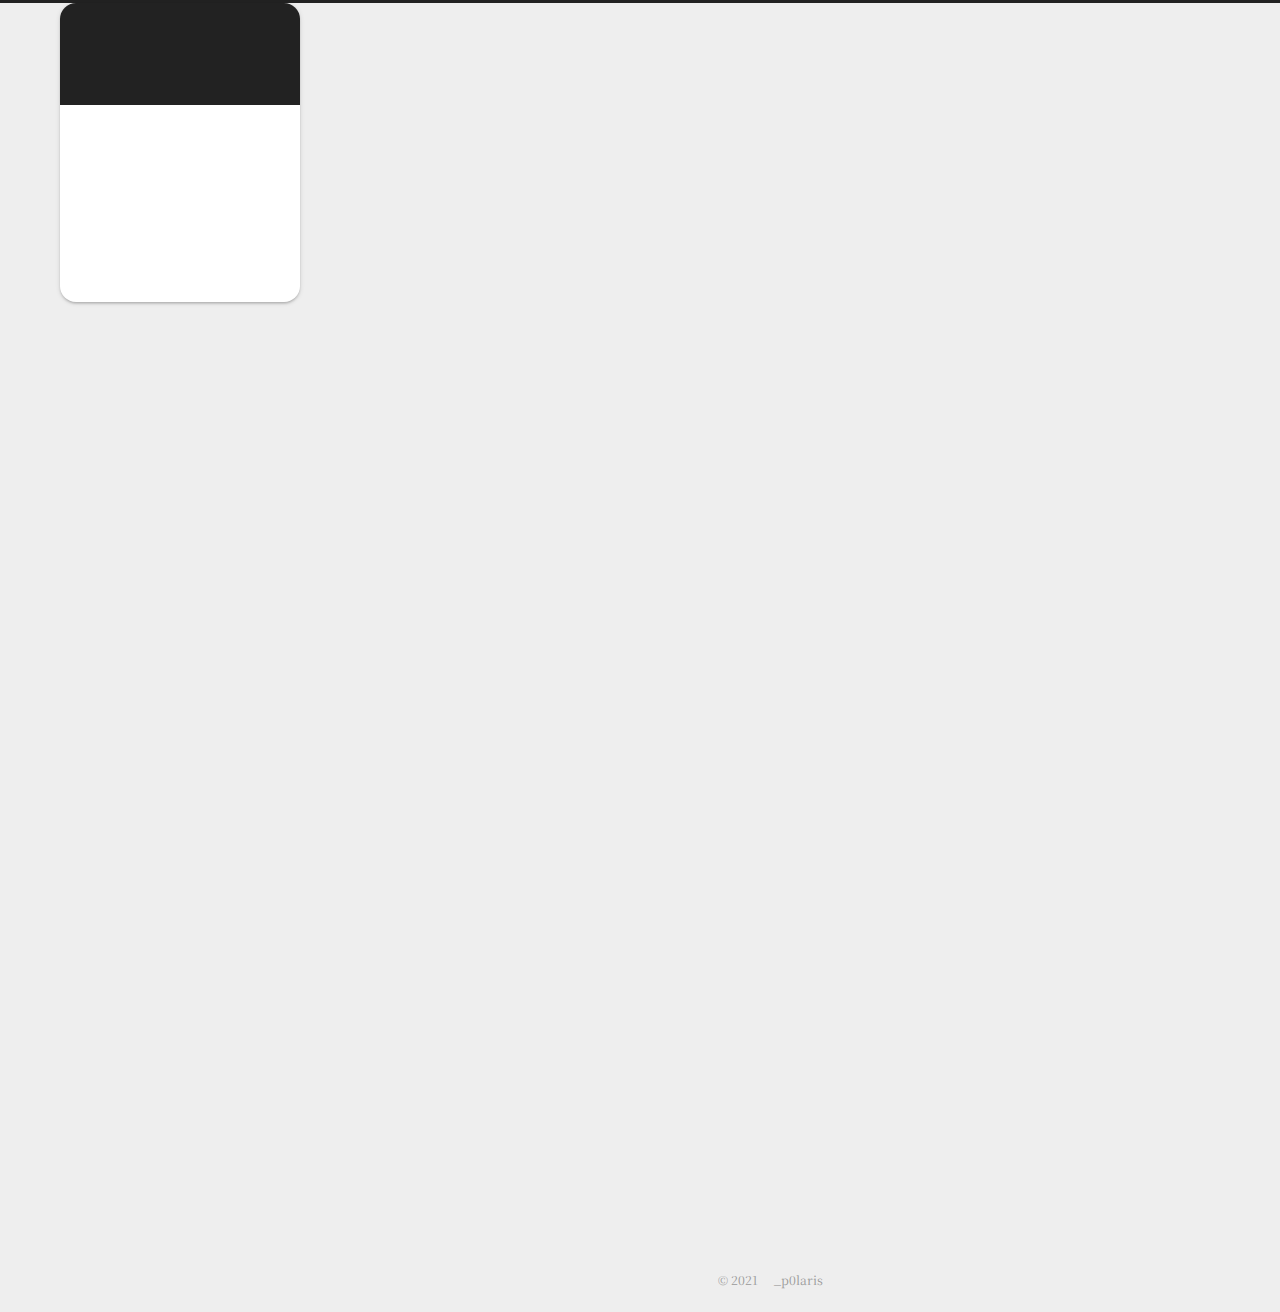
==== commit d4793630: "Site updated: 2021-09-06 01:19:06" ====
--- a/index.html
+++ b/index.html
@@ -12,7 +12,9 @@
 
 <link rel="stylesheet" href="/css/main.css">
 
-<link rel="stylesheet" href="https://fonts.loli.net/css?family=Noto Serif SC:300,300italic,400,400italic,700,700italic|Arvo:300,300italic,400,400italic,700,700italic&display=swap&subset=latin,latin-ext">
+<link rel="stylesheet" href="https://fonts.loli.net/css?family=Comic Sans MS:300,300italic,400,400italic,700,700italic|Arvo:300,300italic,400,400italic,700,700italic&display=swap&subset=latin,latin-ext">
+
+<link href="https://fonts.googleapis.com/css?family=Noto+Serif+SC|Roboto&display=swap" rel="stylesheet">
 <link rel="stylesheet" href="/lib/font-awesome/css/font-awesome.min.css">
 
 <script id="hexo-configurations">
@@ -112,26 +114,26 @@
   <ul id="menu" class="menu">
         <li class="menu-item menu-item-home">
 
-    <a href="/" rel="section"><i class="fa fa-fw fa-home"></i>首页</a>
+    <a href="/" rel="section"><i class="fa fa-fw fa-home"></i>Home</a>
 
   </li>
         <li class="menu-item menu-item-tags">
 
-    <a href="/tags/" rel="section"><i class="fa fa-fw fa-tags"></i>标签</a>
+    <a href="/tags/" rel="section"><i class="fa fa-fw fa-tags"></i>Tags</a>
 
   </li>
         <li class="menu-item menu-item-categories">
 
-    <a href="/categories/" rel="section"><i class="fa fa-fw fa-th"></i>分类</a>
+    <a href="/categories/" rel="section"><i class="fa fa-fw fa-th"></i>Categories</a>
 
   </li>
         <li class="menu-item menu-item-archives">
 
-    <a href="/archives/" rel="section"><i class="fa fa-fw fa-archive"></i>归档</a>
+    <a href="/archives/" rel="section"><i class="fa fa-fw fa-archive"></i>Archives</a>
 
   </li>
       <li class="menu-item menu-item-search">
-        <a role="button" class="popup-trigger"><i class="fa fa-search fa-fw"></i>搜索
+        <a role="button" class="popup-trigger"><i class="fa fa-search fa-fw"></i>Search
         </a>
       </li>
   </ul>
@@ -215,7 +217,7 @@
                   <i class="fa fa-calendar-check-o"></i>
                 </span>
                 <span class="post-meta-item-text">更新于</span>
-                <time title="修改时间：2021-09-06 00:23:26" itemprop="dateModified" datetime="2021-09-06T00:23:26+08:00">2021-09-06</time>
+                <time title="修改时间：2021-09-06 01:18:47" itemprop="dateModified" datetime="2021-09-06T01:18:47+08:00">2021-09-06</time>
               </span>
             <span class="post-meta-item">
               <span class="post-meta-item-icon">
@@ -243,7 +245,7 @@
 <figure class="highlight plaintext"><table><tr><td class="gutter"><pre><span class="line">1</span><br><span class="line">2</span><br></pre></td><td class="code"><pre><span class="line">$ git config --global user.name  &quot;Your Name&quot;</span><br><span class="line">$ git config --global user.email &quot;email@example.com&quot;</span><br></pre></td></tr></table></figure>
 
 <p>生成并添加 SSH 密钥</p>
-<figure class="highlight plaintext"><table><tr><td class="gutter"><pre><span class="line">1</span><br><span class="line">2</span><br></pre></td><td class="code"><pre><span class="line">ssh-keygen -t rsa -C &quot;youremail@example.com&quot;</span><br><span class="line">GitHub-&gt; Account settings-&gt; SSH and GPG Keys-&gt; Add SSH Key-&gt; id_rsa.pub</span><br></pre></td></tr></table></figure>
+<figure class="highlight plaintext"><table><tr><td class="gutter"><pre><span class="line">1</span><br><span class="line">2</span><br><span class="line">3</span><br><span class="line">4</span><br></pre></td><td class="code"><pre><span class="line">ssh-keygen -t rsa -C &quot;youremail@example.com&quot;</span><br><span class="line">GitHub-&gt; Account settings-&gt; SSH and GPG Keys-&gt; Add SSH Key-&gt; id_rsa.pub</span><br><span class="line"></span><br><span class="line">检测 SSH Key 是否生效: ssh git@github.com</span><br></pre></td></tr></table></figure>
           <!--noindex-->
             <div class="post-button">
               <a class="btn" href="/2021/09/05/Hexo/#more" rel="contents">
--- a/css/main.css
+++ b/css/main.css
@@ -176,8 +176,8 @@
 body {
   background: var(--body-bg-color);
   color: var(--text-color);
-  font-family: 'Noto Serif SC', "PingFang SC", "Microsoft YaHei", sans-serif;
-  font-size: 0.9em;
+  font-family: 'Comic Sans MS', "Noto Serif SC", sans-serif;
+  font-size: 0.875em;
   line-height: 2;
 }
 @media (max-width: 991px) {
@@ -192,7 +192,7 @@
 h4,
 h5,
 h6 {
-  font-family: 'Arvo', 'Noto Serif SC', "PingFang SC", "Microsoft YaHei", sans-serif;
+  font-family: 'Arvo', 'Comic Sans MS', "Noto Serif SC", sans-serif;
   font-weight: bold;
   line-height: 1.5;
   margin: 20px 0 15px;
@@ -416,7 +416,7 @@
 }
 pre,
 code {
-  font-family: consolas, Menlo, monospace, "PingFang SC", "Microsoft YaHei";
+  font-family: consolas, Menlo, monospace, "Noto Serif SC";
 }
 code {
   background: #eee;
@@ -1017,7 +1017,7 @@
   color: var(--brand-hover-color);
 }
 .site-title {
-  font-family: 'Arvo', 'Noto Serif SC', "PingFang SC", "Microsoft YaHei", sans-serif;
+  font-family: 'Arvo', 'Comic Sans MS', "Noto Serif SC", sans-serif;
   font-size: 1.375em;
   font-weight: normal;
   margin: 0;
@@ -1199,7 +1199,7 @@
 }
 .links-of-author a::before,
 .links-of-author span.exturl::before {
-  background: #3bff81;
+  background: #e7321b;
   border-radius: 50%;
   content: ' ';
   display: inline-block;
@@ -1537,7 +1537,7 @@
   }
 }
 .post-body {
-  font-family: 'Noto Serif SC', "PingFang SC", "Microsoft YaHei", sans-serif;
+  font-family: 'Comic Sans MS', "Noto Serif SC", sans-serif;
   overflow-wrap: break-word;
   word-wrap: break-word;
 }
@@ -1835,7 +1835,7 @@
 }
 .posts-expand .post-meta {
   color: #999;
-  font-family: 'Noto Serif SC', "PingFang SC", "Microsoft YaHei", sans-serif;
+  font-family: 'Comic Sans MS', "Noto Serif SC", sans-serif;
   font-size: 0.75em;
   margin: 3px 0 60px 0;
   text-align: center;
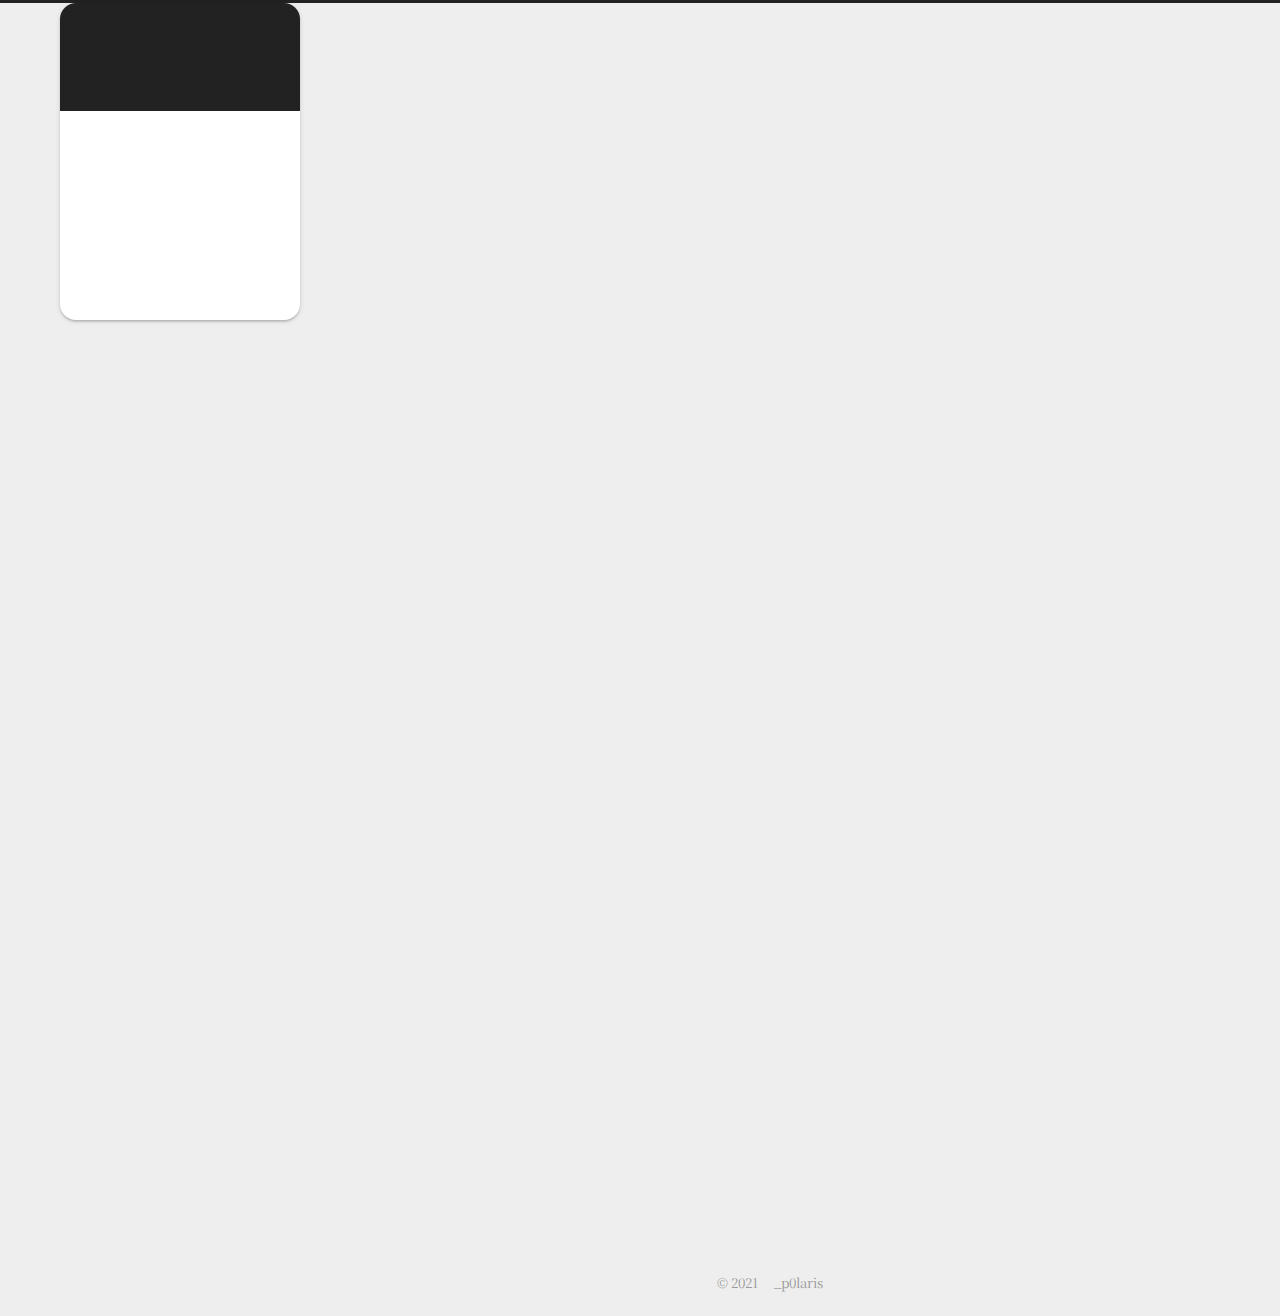
==== commit b041c5af: "Site updated: 2021-09-23 16:19:38" ====
--- a/index.html
+++ b/index.html
@@ -12,25 +12,25 @@
 
 <link rel="stylesheet" href="/css/main.css">
 
-<link rel="stylesheet" href="https://fonts.loli.net/css?family=Comic Sans MS:300,300italic,400,400italic,700,700italic|Arvo:300,300italic,400,400italic,700,700italic&display=swap&subset=latin,latin-ext">
+<link rel="stylesheet" href="https://fonts.loli.net/css?family=Comic Sans MS:300,300italic,400,400italic,700,700italic&display=swap&subset=latin,latin-ext">
 
 <link href="https://fonts.googleapis.com/css?family=Noto+Serif+SC|Roboto&display=swap" rel="stylesheet">
 <link rel="stylesheet" href="/lib/font-awesome/css/font-awesome.min.css">
 
 <script id="hexo-configurations">
     var NexT = window.NexT || {};
-    var CONFIG = {"hostname":"p0larisz.github.io","root":"/","scheme":"Gemini","version":"7.8.0","exturl":false,"sidebar":{"position":"left","display":"post","padding":18,"offset":12,"onmobile":false},"copycode":{"enable":true,"show_result":false,"style":null},"back2top":{"enable":true,"sidebar":false,"scrollpercent":false},"bookmark":{"enable":false,"color":"#222","save":"auto"},"fancybox":false,"mediumzoom":false,"lazyload":false,"pangu":false,"comments":{"style":"tabs","active":null,"storage":true,"lazyload":false,"nav":null},"algolia":{"hits":{"per_page":10},"labels":{"input_placeholder":"Search for Posts","hits_empty":"We didn't find any results for the search: ${query}","hits_stats":"${hits} results found in ${time} ms"}},"localsearch":{"enable":true,"trigger":"auto","top_n_per_article":1,"unescape":false,"preload":false},"motion":{"enable":true,"async":false,"transition":{"post_block":"fadeIn","post_header":"slideDownIn","post_body":"slideDownIn","coll_header":"slideLeftIn","sidebar":"slideUpIn"}},"path":"search.xml"};
+    var CONFIG = {"hostname":"p01arisz.github.io","root":"/","scheme":"Gemini","version":"7.8.0","exturl":false,"sidebar":{"position":"left","display":"post","padding":18,"offset":12,"onmobile":false},"copycode":{"enable":true,"show_result":false,"style":null},"back2top":{"enable":true,"sidebar":false,"scrollpercent":false},"bookmark":{"enable":false,"color":"#222","save":"auto"},"fancybox":false,"mediumzoom":false,"lazyload":false,"pangu":false,"comments":{"style":"tabs","active":null,"storage":true,"lazyload":false,"nav":null},"algolia":{"hits":{"per_page":10},"labels":{"input_placeholder":"Search for Posts","hits_empty":"We didn't find any results for the search: ${query}","hits_stats":"${hits} results found in ${time} ms"}},"localsearch":{"enable":true,"trigger":"auto","top_n_per_article":1,"unescape":false,"preload":false},"motion":{"enable":true,"async":false,"transition":{"post_block":"fadeIn","post_header":"slideDownIn","post_body":"slideDownIn","coll_header":"slideLeftIn","sidebar":"slideUpIn"}},"path":"search.xml"};
   </script>
 
   <meta property="og:type" content="website">
 <meta property="og:title" content="_寻鹿&#39;s Blog">
-<meta property="og:url" content="https://p0larisz.github.io/index.html">
+<meta property="og:url" content="https://p01arisz.github.io/index.html">
 <meta property="og:site_name" content="_寻鹿&#39;s Blog">
 <meta property="og:locale" content="zh_CN">
 <meta property="article:author" content="_p0laris">
 <meta name="twitter:card" content="summary">
 
-<link rel="canonical" href="https://p0larisz.github.io/">
+<link rel="canonical" href="https://p01arisz.github.io/">
 
 
 <script id="page-configurations">
@@ -186,7 +186,7 @@
   
   
   <article itemscope itemtype="http://schema.org/Article" class="post-block" lang="zh-CN">
-    <link itemprop="mainEntityOfPage" href="https://p0larisz.github.io/2021/09/05/Hexo/">
+    <link itemprop="mainEntityOfPage" href="https://p01arisz.github.io/2021/09/05/Hexo/">
 
     <span hidden itemprop="author" itemscope itemtype="http://schema.org/Person">
       <meta itemprop="image" content="/images/p0laris.jpg">
@@ -217,7 +217,7 @@
                   <i class="fa fa-calendar-check-o"></i>
                 </span>
                 <span class="post-meta-item-text">更新于</span>
-                <time title="修改时间：2021-09-06 01:18:47" itemprop="dateModified" datetime="2021-09-06T01:18:47+08:00">2021-09-06</time>
+                <time title="修改时间：2021-09-06 10:58:18" itemprop="dateModified" datetime="2021-09-06T10:58:18+08:00">2021-09-06</time>
               </span>
             <span class="post-meta-item">
               <span class="post-meta-item-icon">
@@ -341,12 +341,16 @@
         </a>
       </div>
       <div class="site-state-item site-state-categories">
+            <a href="/categories/">
+          
         <span class="site-state-item-count">1</span>
-        <span class="site-state-item-name">分类</span>
+        <span class="site-state-item-name">分类</span></a>
       </div>
       <div class="site-state-item site-state-tags">
+            <a href="/tags/">
+          
         <span class="site-state-item-count">1</span>
-        <span class="site-state-item-name">标签</span>
+        <span class="site-state-item-name">标签</span></a>
       </div>
   </nav>
 </div>
--- a/css/main.css
+++ b/css/main.css
@@ -177,7 +177,7 @@
   background: var(--body-bg-color);
   color: var(--text-color);
   font-family: 'Comic Sans MS', "Noto Serif SC", sans-serif;
-  font-size: 0.875em;
+  font-size: 0.95em;
   line-height: 2;
 }
 @media (max-width: 991px) {
@@ -192,7 +192,7 @@
 h4,
 h5,
 h6 {
-  font-family: 'Arvo', 'Comic Sans MS', "Noto Serif SC", sans-serif;
+  font-family: 'Comic Sans MS', "Noto Serif SC", sans-serif;
   font-weight: bold;
   line-height: 1.5;
   margin: 20px 0 15px;
@@ -1017,7 +1017,7 @@
   color: var(--brand-hover-color);
 }
 .site-title {
-  font-family: 'Arvo', 'Comic Sans MS', "Noto Serif SC", sans-serif;
+  font-family: 'Comic Sans MS', "Noto Serif SC", sans-serif;
   font-size: 1.375em;
   font-weight: normal;
   margin: 0;
@@ -1199,7 +1199,7 @@
 }
 .links-of-author a::before,
 .links-of-author span.exturl::before {
-  background: #e7321b;
+  background: #b898ff;
   border-radius: 50%;
   content: ' ';
   display: inline-block;
